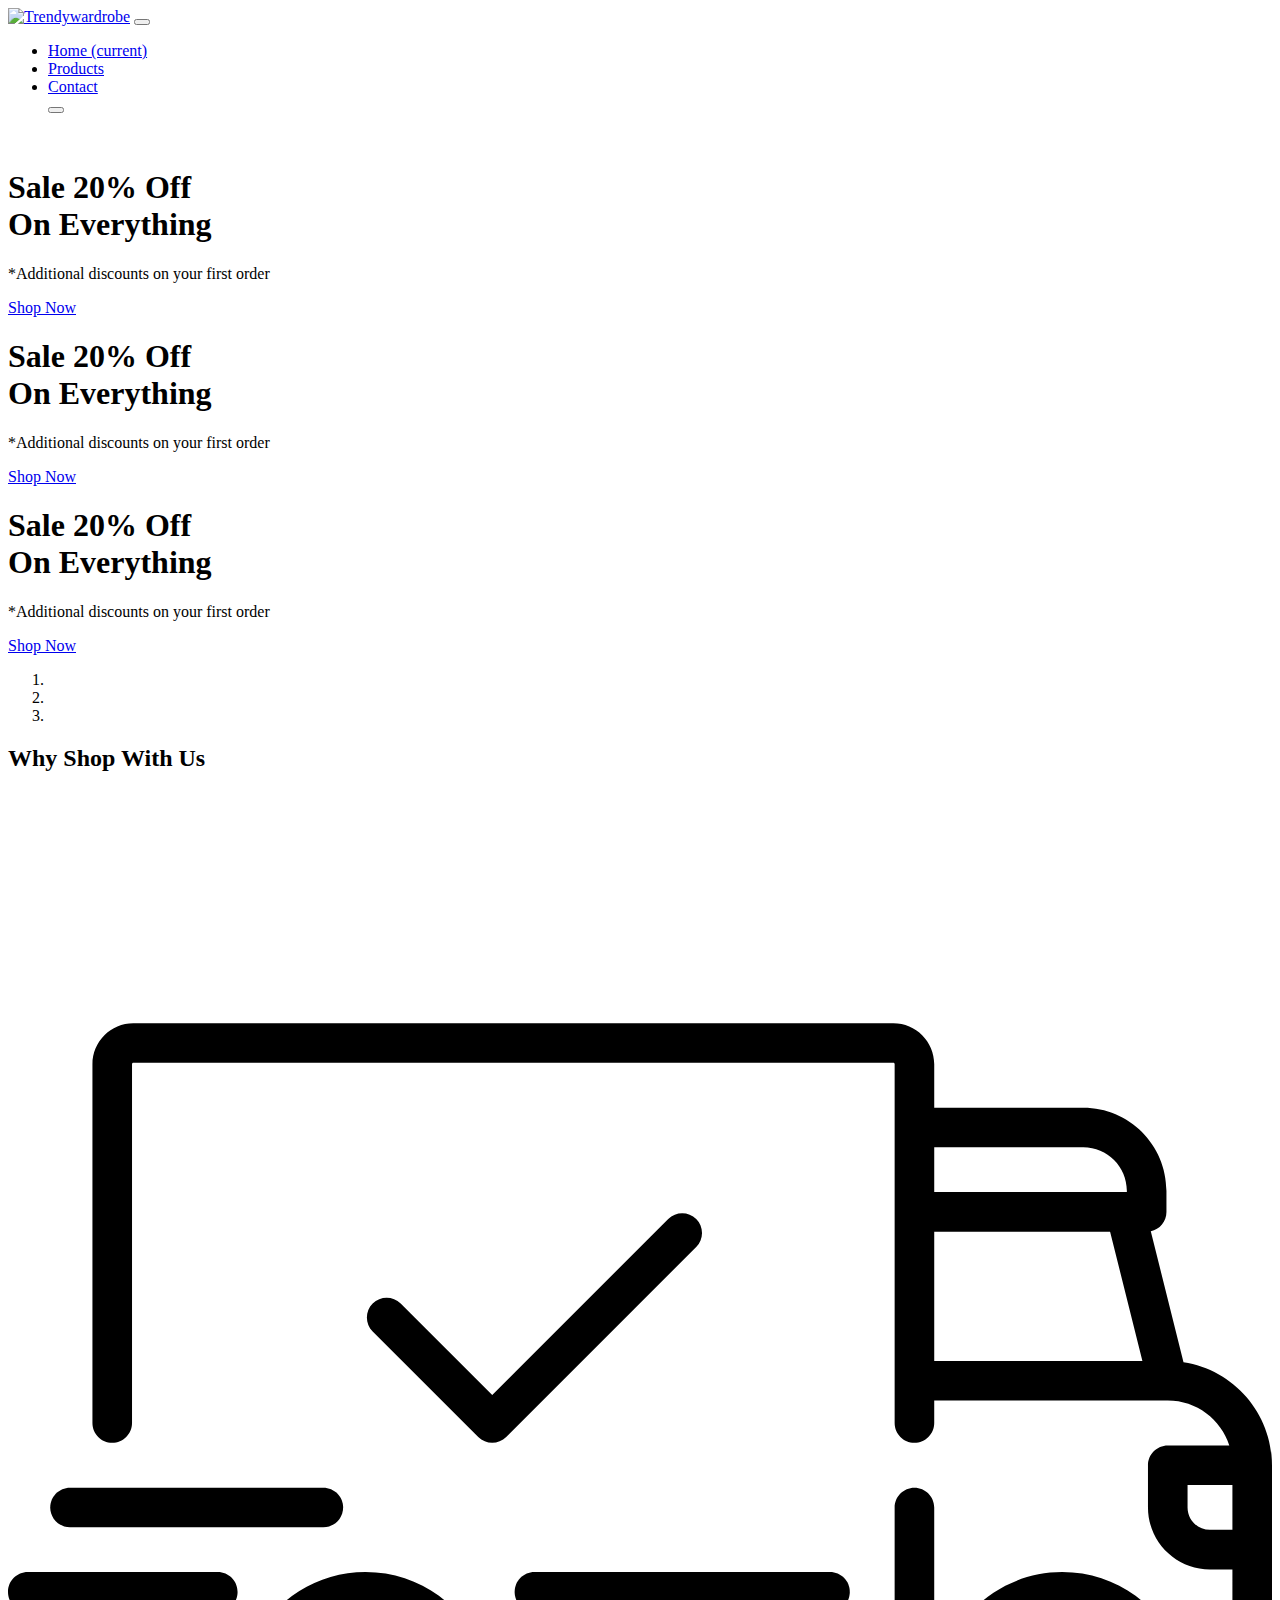
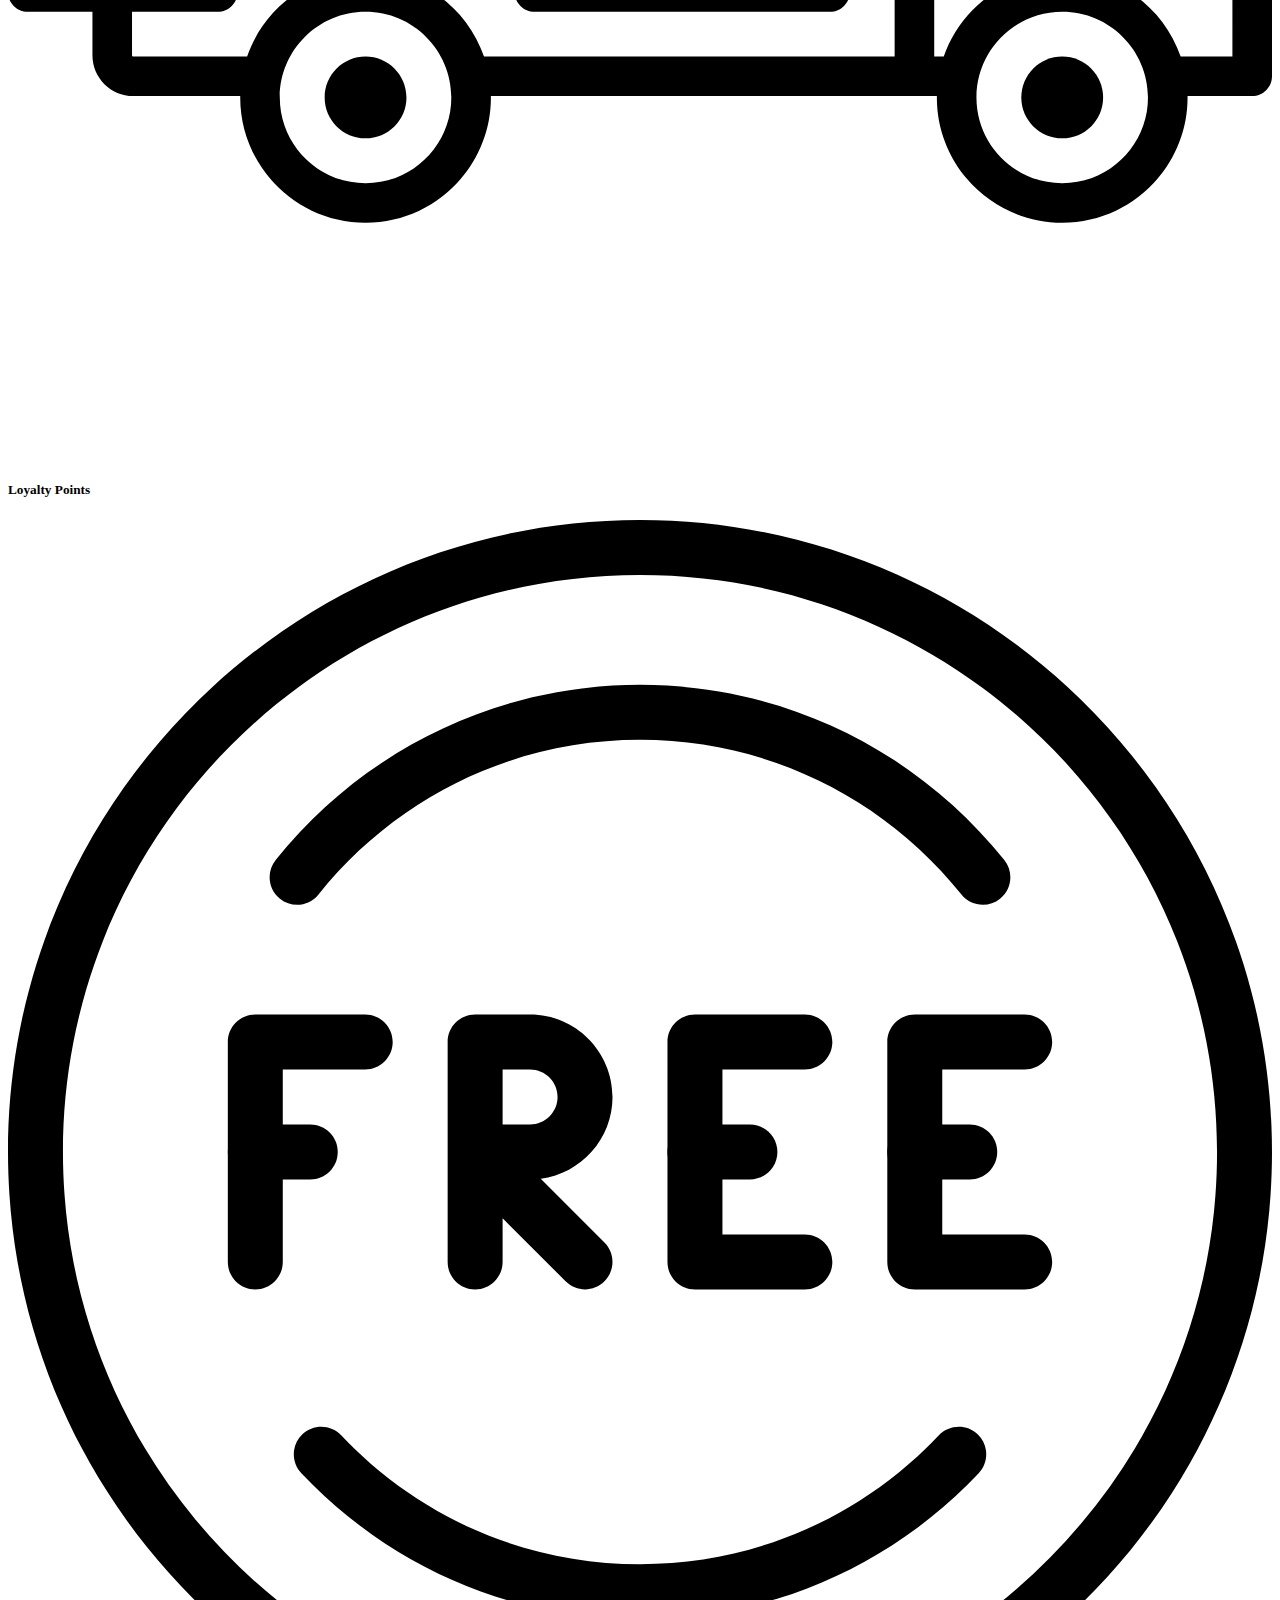
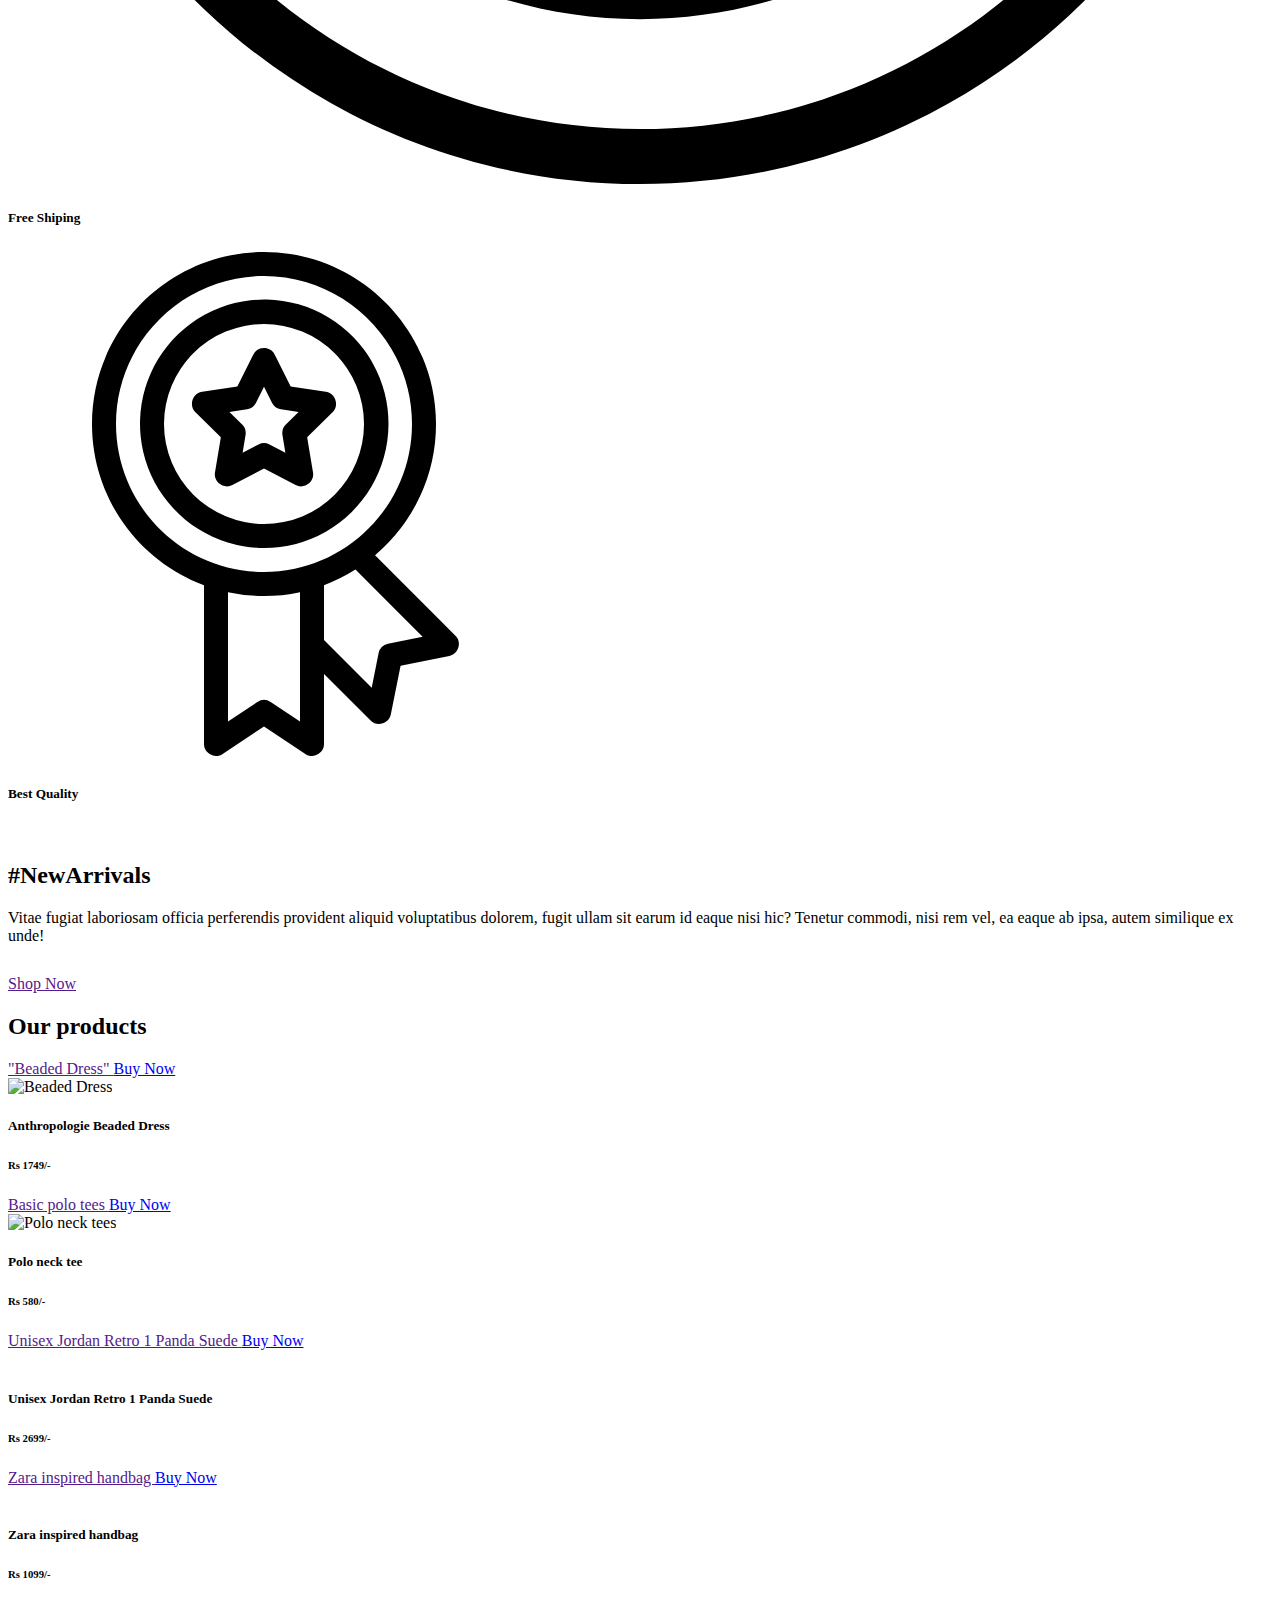
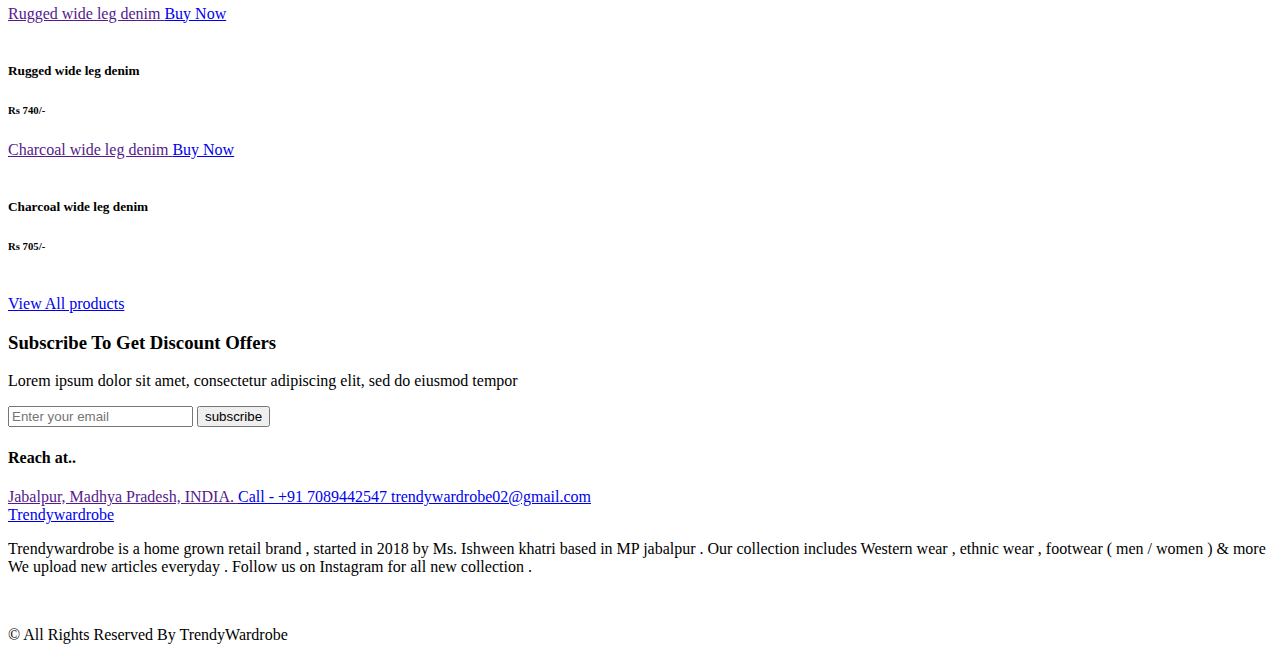
==== index.html @ abe656d4 "Update" ====
<!DOCTYPE html>
<html>
   <head>
      <!-- Basic -->
      <meta charset="utf-8" />
      <meta http-equiv="X-UA-Compatible" content="IE=edge" />
      <!-- Mobile Metas -->
      <meta name="viewport" content="width=device-width, initial-scale=1, shrink-to-fit=no" />
      <!-- Site Metas -->
      <meta name="keywords" content="" />
      <meta name="description" content="" />
      <meta name="author" content="" />
      <link rel="shortcut icon" href="images/logo.jpeg" type="">
      <title>TrendyWardrobe | Home</title>
      <!-- bootstrap core css -->
      <link rel="stylesheet" type="text/css" href="css/bootstrap.css" />
      <!-- font awesome style -->
      <link href="css/font-awesome.min.css" rel="stylesheet" />
      <!-- Custom styles for this template -->
      <link href="css/style.css" rel="stylesheet" />
      <!-- responsive style -->
      <link href="css/responsive.css" rel="stylesheet" />
   </head>
   <body>
      <div class="hero_area">
         <!-- header section strats -->
         <header class="header_section">
            <div class="container">
               <nav class="navbar navbar-expand-lg custom_nav-container ">
                  <a class="navbar-brand" href="index.html"><img style="height:70px;" src="images/logo1.jpeg" alt="Trendywardrobe" /></a>
                  <button class="navbar-toggler" type="button" data-toggle="collapse" data-target="#navbarSupportedContent" aria-controls="navbarSupportedContent" aria-expanded="false" aria-label="Toggle navigation">
                  <span class=""> </span>
                  </button>
                  <div class="collapse navbar-collapse" id="navbarSupportedContent">
                     <ul class="navbar-nav">
                        <li class="nav-item active">
                           <a class="nav-link" href="index.html">Home <span class="sr-only">(current)</span></a>
                        </li>
                     
                        <li class="nav-item">
                           <a class="nav-link" href="product.html">Products</a>
                        </li>
                      
                        <li class="nav-item">
                           <a class="nav-link" href="contact.html">Contact</a>
                        </li>

                        <form class="form-inline">
                           <button class="btn  my-2 my-sm-0 nav_search-btn" type="submit">
                           <i class="fa fa-search" aria-hidden="true"></i>
                           </button>
                        </form>
                     </ul>
                  </div>
               </nav>
            </div>
         </header>
         <!-- end header section -->
         <!-- slider section -->
         <section class="slider_section ">
            <div class="slider_bg_box">
               <img src="images/slider-bg.jpg" alt="">
            </div>
            <div id="customCarousel1" class="carousel slide" data-ride="carousel">
               <div class="carousel-inner">
                  <div class="carousel-item active">
                     <div class="container ">
                        <div class="row">
                           <div class="col-md-7 col-lg-6 ">
                              <div class="detail-box">
                                 <h1>
                                    <span>
                                    Sale 20% Off
                                    </span>
                                    <br>
                                    On Everything
                                 </h1>
                                 <p> *Additional discounts on your first order </p>
                                    

                                 <div class="btn-box">
                                    <a href="product.html" class="btn1">
                                    Shop Now
                                    </a>
                                 </div>
                              </div>
                           </div>
                        </div>
                     </div>
                  </div>
                  <div class="carousel-item ">
                     <div class="container ">
                        <div class="row">
                           <div class="col-md-7 col-lg-6 ">
                              <div class="detail-box">
                                 <h1>
                                    <span>
                                    Sale 20% Off
                                    </span>
                                    <br>
                                    On Everything
                                 </h1>
                                 <p> *Additional discounts on your first order </p>
                                    
                                 <div class="btn-box">
                                    <a href="product.html" class="btn1">
                                    Shop Now
                                    </a>
                                 </div>
                              </div>
                           </div>
                        </div>
                     </div>
                  </div>
                  <div class="carousel-item">
                     <div class="container ">
                        <div class="row">
                           <div class="col-md-7 col-lg-6 ">
                              <div class="detail-box">
                                 <h1>
                                    <span>
                                    Sale 20% Off
                                    </span>
                                    <br>
                                    On Everything
                                 </h1>
                                 <p> *Additional discounts on your first order </p>
                                    
                                 <div class="btn-box">
                                    <a href="product.html" class="btn1">
                                    Shop Now
                                    </a>
                                 </div>
                              </div>
                           </div>
                        </div>
                     </div>
                  </div>
               </div>
               <div class="container">
                  <ol class="carousel-indicators">
                     <li data-target="#customCarousel1" data-slide-to="0" class="active"></li>
                     <li data-target="#customCarousel1" data-slide-to="1"></li>
                     <li data-target="#customCarousel1" data-slide-to="2"></li>
                  </ol>
               </div>
            </div>
         </section>
         <!-- end slider section -->
      </div>
      <!-- why section -->
      <section class="why_section layout_padding">
         <div class="container">
            <div class="heading_container heading_center">
               <h2>
                  Why Shop With Us
               </h2>
            </div>
            <div class="row">
               <div class="col-md-4">
                  <div class="box ">
                     <div class="img-box">
                        <svg version="1.1" id="Layer_1" xmlns="http://www.w3.org/2000/svg" xmlns:xlink="http://www.w3.org/1999/xlink" x="0px" y="0px" viewBox="0 0 512 512" style="enable-background:new 0 0 512 512;" xml:space="preserve">
                           <g>
                              <g>
                                 <path d="M476.158,231.363l-13.259-53.035c3.625-0.77,6.345-3.986,6.345-7.839v-8.551c0-18.566-15.105-33.67-33.67-33.67h-60.392
                                    V110.63c0-9.136-7.432-16.568-16.568-16.568H50.772c-9.136,0-16.568,7.432-16.568,16.568V256c0,4.427,3.589,8.017,8.017,8.017
                                    c4.427,0,8.017-3.589,8.017-8.017V110.63c0-0.295,0.239-0.534,0.534-0.534h307.841c0.295,0,0.534,0.239,0.534,0.534v145.372
                                    c0,4.427,3.589,8.017,8.017,8.017c4.427,0,8.017-3.589,8.017-8.017v-9.088h94.569c0.008,0,0.014,0.002,0.021,0.002
                                    c0.008,0,0.015-0.001,0.022-0.001c11.637,0.008,21.518,7.646,24.912,18.171h-24.928c-4.427,0-8.017,3.589-8.017,8.017v17.102
                                    c0,13.851,11.268,25.119,25.119,25.119h9.086v35.273h-20.962c-6.886-19.883-25.787-34.205-47.982-34.205
                                    s-41.097,14.322-47.982,34.205h-3.86v-60.393c0-4.427-3.589-8.017-8.017-8.017c-4.427,0-8.017,3.589-8.017,8.017v60.391H192.817
                                    c-6.886-19.883-25.787-34.205-47.982-34.205s-41.097,14.322-47.982,34.205H50.772c-0.295,0-0.534-0.239-0.534-0.534v-17.637
                                    h34.739c4.427,0,8.017-3.589,8.017-8.017s-3.589-8.017-8.017-8.017H8.017c-4.427,0-8.017,3.589-8.017,8.017
                                    s3.589,8.017,8.017,8.017h26.188v17.637c0,9.136,7.432,16.568,16.568,16.568h43.304c-0.002,0.178-0.014,0.355-0.014,0.534
                                    c0,27.996,22.777,50.772,50.772,50.772s50.772-22.776,50.772-50.772c0-0.18-0.012-0.356-0.014-0.534h180.67
                                    c-0.002,0.178-0.014,0.355-0.014,0.534c0,27.996,22.777,50.772,50.772,50.772c27.995,0,50.772-22.776,50.772-50.772
                                    c0-0.18-0.012-0.356-0.014-0.534h26.203c4.427,0,8.017-3.589,8.017-8.017v-85.511C512,251.989,496.423,234.448,476.158,231.363z
                                    M375.182,144.301h60.392c9.725,0,17.637,7.912,17.637,17.637v0.534h-78.029V144.301z M375.182,230.881v-52.376h71.235
                                    l13.094,52.376H375.182z M144.835,401.904c-19.155,0-34.739-15.583-34.739-34.739s15.584-34.739,34.739-34.739
                                    c19.155,0,34.739,15.583,34.739,34.739S163.99,401.904,144.835,401.904z M427.023,401.904c-19.155,0-34.739-15.583-34.739-34.739
                                    s15.584-34.739,34.739-34.739c19.155,0,34.739,15.583,34.739,34.739S446.178,401.904,427.023,401.904z M495.967,299.29h-9.086
                                    c-5.01,0-9.086-4.076-9.086-9.086v-9.086h18.171V299.29z" />
                              </g>
                           </g>
                           <g>
                              <g>
                                 <path d="M144.835,350.597c-9.136,0-16.568,7.432-16.568,16.568c0,9.136,7.432,16.568,16.568,16.568
                                    c9.136,0,16.568-7.432,16.568-16.568C161.403,358.029,153.971,350.597,144.835,350.597z" />
                              </g>
                           </g>
                           <g>
                              <g>
                                 <path d="M427.023,350.597c-9.136,0-16.568,7.432-16.568,16.568c0,9.136,7.432,16.568,16.568,16.568
                                    c9.136,0,16.568-7.432,16.568-16.568C443.591,358.029,436.159,350.597,427.023,350.597z" />
                              </g>
                           </g>
                           <g>
                              <g>
                                 <path d="M332.96,316.393H213.244c-4.427,0-8.017,3.589-8.017,8.017s3.589,8.017,8.017,8.017H332.96
                                    c4.427,0,8.017-3.589,8.017-8.017S337.388,316.393,332.96,316.393z" />
                              </g>
                           </g>
                           <g>
                              <g>
                                 <path d="M127.733,282.188H25.119c-4.427,0-8.017,3.589-8.017,8.017s3.589,8.017,8.017,8.017h102.614
                                    c4.427,0,8.017-3.589,8.017-8.017S132.16,282.188,127.733,282.188z" />
                              </g>
                           </g>
                           <g>
                              <g>
                                 <path d="M278.771,173.37c-3.13-3.13-8.207-3.13-11.337,0.001l-71.292,71.291l-37.087-37.087c-3.131-3.131-8.207-3.131-11.337,0
                                    c-3.131,3.131-3.131,8.206,0,11.337l42.756,42.756c1.565,1.566,3.617,2.348,5.668,2.348s4.104-0.782,5.668-2.348l76.96-76.96
                                    C281.901,181.576,281.901,176.501,278.771,173.37z" />
                              </g>
                           </g>
                           <g>
                           </g>
                           <g>
                           </g>
                           <g>
                           </g>
                           <g>
                           </g>
                           <g>
                           </g>
                           <g>
                           </g>
                           <g>
                           </g>
                           <g>
                           </g>
                           <g>
                           </g>
                           <g>
                           </g>
                           <g>
                           </g>
                           <g>
                           </g>
                           <g>
                           </g>
                           <g>
                           </g>
                           <g>
                           </g>
                        </svg>
                     </div>
                     <div class="detail-box">
                        <h5>
                           Loyalty Points
                        </h5>
                     
                     </div>
                  </div>
               </div>
               <div class="col-md-4">
                  <div class="box ">
                     <div class="img-box">
                        <svg version="1.1" id="Capa_1" xmlns="http://www.w3.org/2000/svg" xmlns:xlink="http://www.w3.org/1999/xlink" x="0px" y="0px" viewBox="0 0 490.667 490.667" style="enable-background:new 0 0 490.667 490.667;" xml:space="preserve">
                           <g>
                              <g>
                                 <path d="M138.667,192H96c-5.888,0-10.667,4.779-10.667,10.667V288c0,5.888,4.779,10.667,10.667,10.667s10.667-4.779,10.667-10.667
                                    v-74.667h32c5.888,0,10.667-4.779,10.667-10.667S144.555,192,138.667,192z" />
                              </g>
                           </g>
                           <g>
                              <g>
                                 <path d="M117.333,234.667H96c-5.888,0-10.667,4.779-10.667,10.667S90.112,256,96,256h21.333c5.888,0,10.667-4.779,10.667-10.667
                                    S123.221,234.667,117.333,234.667z" />
                              </g>
                           </g>
                           <g>
                              <g>
                                 <path d="M245.333,0C110.059,0,0,110.059,0,245.333s110.059,245.333,245.333,245.333s245.333-110.059,245.333-245.333
                                    S380.608,0,245.333,0z M245.333,469.333c-123.52,0-224-100.48-224-224s100.48-224,224-224s224,100.48,224,224
                                    S368.853,469.333,245.333,469.333z" />
                              </g>
                           </g>
                           <g>
                              <g>
                                 <path d="M386.752,131.989C352.085,88.789,300.544,64,245.333,64s-106.752,24.789-141.419,67.989
                                    c-3.691,4.587-2.965,11.307,1.643,14.997c4.587,3.691,11.307,2.965,14.976-1.643c30.613-38.144,76.096-60.011,124.8-60.011
                                    s94.187,21.867,124.779,60.011c2.112,2.624,5.205,3.989,8.32,3.989c2.368,0,4.715-0.768,6.677-2.347
                                    C389.717,143.296,390.443,136.576,386.752,131.989z" />
                              </g>
                           </g>
                           <g>
                              <g>
                                 <path d="M376.405,354.923c-4.224-4.032-11.008-3.861-15.061,0.405c-30.613,32.235-71.808,50.005-116.011,50.005
                                    s-85.397-17.771-115.989-50.005c-4.032-4.309-10.816-4.437-15.061-0.405c-4.309,4.053-4.459,10.816-0.405,15.083
                                    c34.667,36.544,81.344,56.661,131.456,56.661s96.789-20.117,131.477-56.661C380.864,365.739,380.693,358.976,376.405,354.923z" />
                              </g>
                           </g>
                           <g>
                              <g>
                                 <path d="M206.805,255.723c15.701-2.027,27.861-15.488,27.861-31.723c0-17.643-14.357-32-32-32h-21.333
                                    c-5.888,0-10.667,4.779-10.667,10.667v42.581c0,0.043,0,0.107,0,0.149V288c0,5.888,4.779,10.667,10.667,10.667
                                    S192,293.888,192,288v-16.917l24.448,24.469c2.091,2.069,4.821,3.115,7.552,3.115c2.731,0,5.461-1.045,7.531-3.136
                                    c4.16-4.16,4.16-10.923,0-15.083L206.805,255.723z M192,234.667v-21.333h10.667c5.867,0,10.667,4.779,10.667,10.667
                                    s-4.8,10.667-10.667,10.667H192z" />
                              </g>
                           </g>
                           <g>
                              <g>
                                 <path d="M309.333,277.333h-32v-64h32c5.888,0,10.667-4.779,10.667-10.667S315.221,192,309.333,192h-42.667
                                    c-5.888,0-10.667,4.779-10.667,10.667V288c0,5.888,4.779,10.667,10.667,10.667h42.667c5.888,0,10.667-4.779,10.667-10.667
                                    S315.221,277.333,309.333,277.333z" />
                              </g>
                           </g>
                           <g>
                              <g>
                                 <path d="M288,234.667h-21.333c-5.888,0-10.667,4.779-10.667,10.667S260.779,256,266.667,256H288
                                    c5.888,0,10.667-4.779,10.667-10.667S293.888,234.667,288,234.667z" />
                              </g>
                           </g>
                           <g>
                              <g>
                                 <path d="M394.667,277.333h-32v-64h32c5.888,0,10.667-4.779,10.667-10.667S400.555,192,394.667,192H352
                                    c-5.888,0-10.667,4.779-10.667,10.667V288c0,5.888,4.779,10.667,10.667,10.667h42.667c5.888,0,10.667-4.779,10.667-10.667
                                    S400.555,277.333,394.667,277.333z" />
                              </g>
                           </g>
                           <g>
                              <g>
                                 <path d="M373.333,234.667H352c-5.888,0-10.667,4.779-10.667,10.667S346.112,256,352,256h21.333
                                    c5.888,0,10.667-4.779,10.667-10.667S379.221,234.667,373.333,234.667z" />
                              </g>
                           </g>
                           <g>
                           </g>
                           <g>
                           </g>
                           <g>
                           </g>
                           <g>
                           </g>
                           <g>
                           </g>
                           <g>
                           </g>
                           <g>
                           </g>
                           <g>
                           </g>
                           <g>
                           </g>
                           <g>
                           </g>
                           <g>
                           </g>
                           <g>
                           </g>
                           <g>
                           </g>
                           <g>
                           </g>
                           <g>
                           </g>
                        </svg>
                     </div>
                     <div class="detail-box">
                        <h5>
                           Free Shiping
                        </h5>
                       
                     </div>
                  </div>
               </div>
               <div class="col-md-4">
                  <div class="box ">
                     <div class="img-box">
                        <svg id="_30_Premium" height="512" viewBox="0 0 512 512" width="512" xmlns="http://www.w3.org/2000/svg" data-name="30_Premium">
                           <g id="filled">
                              <path d="m252.92 300h3.08a124.245 124.245 0 1 0 -4.49-.09c.075.009.15.023.226.03.394.039.789.06 1.184.06zm-96.92-124a100 100 0 1 1 100 100 100.113 100.113 0 0 1 -100-100z" />
                              <path d="m447.445 387.635-80.4-80.4a171.682 171.682 0 0 0 60.955-131.235c0-94.841-77.159-172-172-172s-172 77.159-172 172c0 73.747 46.657 136.794 112 161.2v158.8c-.3 9.289 11.094 15.384 18.656 9.984l41.344-27.562 41.344 27.562c7.574 5.4 18.949-.7 18.656-9.984v-70.109l46.6 46.594c6.395 6.789 18.712 3.025 20.253-6.132l9.74-48.724 48.725-9.742c9.163-1.531 12.904-13.893 6.127-20.252zm-339.445-211.635c0-81.607 66.393-148 148-148s148 66.393 148 148-66.393 148-148 148-148-66.393-148-148zm154.656 278.016a12 12 0 0 0 -13.312 0l-29.344 19.562v-129.378a172.338 172.338 0 0 0 72 0v129.38zm117.381-58.353a12 12 0 0 0 -9.415 9.415l-6.913 34.58-47.709-47.709v-54.749a171.469 171.469 0 0 0 31.467-15.6l67.151 67.152z" />
                              <path d="m287.62 236.985c8.349 4.694 19.251-3.212 17.367-12.618l-5.841-35.145 25.384-25c7.049-6.5 2.89-19.3-6.634-20.415l-35.23-5.306-15.933-31.867c-4.009-8.713-17.457-8.711-21.466 0l-15.933 31.866-35.23 5.306c-9.526 1.119-13.681 13.911-6.634 20.415l25.384 25-5.841 35.145c-1.879 9.406 9 17.31 17.367 12.618l31.62-16.414zm-53-32.359 2.928-17.615a12 12 0 0 0 -3.417-10.516l-12.721-12.531 17.658-2.66a12 12 0 0 0 8.947-6.5l7.985-15.971 7.985 15.972a12 12 0 0 0 8.947 6.5l17.658 2.66-12.723 12.535a12 12 0 0 0 -3.417 10.516l2.928 17.615-15.849-8.231a12 12 0 0 0 -11.058 0z" />
                           </g>
                        </svg>
                     </div>
                     <div class="detail-box">
                        <h5>
                           Best Quality
                        </h5>
                  
                     </div>
                  </div>
               </div>
            </div>
         </div>
      </section>
      <!-- end why section -->
      
      <!-- arrival section -->
      <section class="arrival_section">
         <div class="container">
            <div class="box">
               <div class="arrival_bg_box">
                  <img src="images/arrival-bg.png" alt="">
               </div>
               <div class="row">
                  <div class="col-md-6 ml-auto">
                     <div class="heading_container remove_line_bt">
                        <h2>
                           #NewArrivals
                        </h2>
                     </div>
                     <p style="margin-top: 20px;margin-bottom: 30px;">
                        Vitae fugiat laboriosam officia perferendis provident aliquid voluptatibus dolorem, fugit ullam sit earum id eaque nisi hic? Tenetur commodi, nisi rem vel, ea eaque ab ipsa, autem similique ex unde!
                     </p>
                     <a href="">
                     Shop Now
                     </a>
                  </div>
               </div>
            </div>
         </div>
      </section>
      <!-- end arrival section -->
      
      <!-- product section -->
      <section class="product_section layout_padding">
         <div class="container">
            <div class="heading_container heading_center">
               <h2>
                  Our <span>products</span>
               </h2>
            </div>
            <div class="row">
               <div class="col-sm-6 col-md-4 col-lg-3">
                  <div class="box">
                     <div class="option_container">
                        <div class="options">
                           <a href="" class="option1">
                            "Beaded Dress"
                           </a>
                           <a href="https://wa.me/+917089442547/?text=Hello I want to know more about product 'Beaded Dress'" class="option2">
                           Buy Now
                           </a>
                        </div>
                     </div>
                     <div class="img-box">
                        <img src="images/WhatsApp Image 2022-02-18 at 3.40.52 PM.jpeg"  alt="Beaded Dress">
                     </div>
                     <div class="detail-box">
                        <h5>
                            Anthropologie Beaded Dress
                        </h5>
                        <h6>
                           Rs 1749/-
                        </h6>
                     </div>
                  </div>
               </div>
               <div class="col-sm-6 col-md-4 col-lg-3">
                  <div class="box">
                     <div class="option_container">
                        <div class="options">
                           <a href="" class="option1">
                            Basic polo tees
                           </a>
                           <a href="https://wa.me/+917089442547/?text=Hello I want to know more about product 'Basic polo tees'" class="option2">
                           Buy Now
                           </a>
                        </div>
                     </div>
                     <div class="img-box">
                        <img src="images/WhatsApp Image 2022-02-18 at 7.35.27 PM.jpeg" alt="Polo neck tees">
                     </div>
                     <div class="detail-box">
                        <h5>
                           Polo neck tee
                        </h5>
                        <h6>
                           Rs 580/-
                        </h6>
                     </div>
                  </div>
               </div>
               <div class="col-sm-6 col-md-4 col-lg-3">
                  <div class="box">
                     <div class="option_container">
                        <div class="options">
                           <a href="" class="option1">
                           Unisex Jordan Retro 1 Panda Suede
                           </a>
                           <a  href="https://wa.me/+917089442547/?text=Hello I want to know more about product 'Unisex Jordan Retro 1 Panda Suede'" class="option2">
                           Buy Now
                           </a>
                        </div>
                     </div>
                     <div class="img-box">
                        <img src="images/jordans.jpeg" alt="">
                     </div>
                     <div class="detail-box">
                        <h5>
                           Unisex Jordan Retro 1 Panda Suede
                        </h5>
                        <h6>
                           Rs 2699/-
                        </h6>
                     </div>
                  </div>
               </div>
               <div class="col-sm-6 col-md-4 col-lg-3">
                  <div class="box">
                     <div class="option_container">
                        <div class="options">
                           <a href="" class="option1">
                           Zara inspired handbag
                           </a>
                           <a href="https://wa.me/+917089442547/?text=Hello I want to know more about product 'Zara inspired handbag'" class="option2">
                           Buy Now
                           </a>
                        </div>
                     </div>
                     <div class="img-box">
                        <img src="images/zarabag.jpeg" alt="">
                     </div>
                     <div class="detail-box">
                        <h5>
                          Zara inspired handbag
                        </h5>
                        <h6>
                           Rs 1099/-
                        </h6>
                     </div>
                  </div>
               </div>
               <div class="col-sm-6 col-md-4 col-lg-3">
                  <div class="box">
                     <div class="option_container">
                        <div class="options">
                           <a href="" class="option1">
                           Rugged wide leg denim
                           </a>
                           <a href="https://wa.me/+917089442547/?text=Hello I want to know more about product ' Rugged wide leg denim'" class="option2">
                           Buy Now
                           </a>
                        </div>
                     </div>
                     <div class="img-box">
                        <img src="images/widelegblack.jpeg" alt="">
                     </div>
                     <div class="detail-box">
                        <h5>
                            Rugged wide leg denim
                        </h5>
                        <h6>
                           Rs 740/-
                        </h6>
                     </div>
                  </div>
               </div>
               <div class="col-sm-6 col-md-4 col-lg-3">
                  <div class="box">
                     <div class="option_container">
                        <div class="options">
                           <a href="" class="option1">
                           Charcoal wide leg denim
                           </a>
                           <a href="https://wa.me/+917089442547/?text=Hello I want to know more about product 'Charcoal wide leg denim'" class="option2">
                           Buy Now
                           </a>
                        </div>
                     </div>
                     <div class="img-box">
                        <img src="images/widelegcharcoalgrey.jpeg" alt="">
                     </div>
                     <div class="detail-box">
                        <h5>
                          Charcoal wide leg denim
                        </h5>
                        <h6>
                           Rs 705/-
                        </h6>
                     </div>
                  </div>
               </div> <br>
            <div class="btn-box">
               <a href="product.html">
               View All products
               </a>
            </div>
         </div>
      </section>
      <!-- end product section -->

      <!-- subscribe section -->
      <section class="subscribe_section">
         <div class="container-fuild">
            <div class="box">
               <div class="row">
                  <div class="col-md-6 offset-md-3">
                     <div class="subscribe_form ">
                        <div class="heading_container heading_center">
                           <h3>Subscribe To Get Discount Offers</h3>
                        </div>
                        <p>Lorem ipsum dolor sit amet, consectetur adipiscing elit, sed do eiusmod tempor</p>
                        <form action="">
                           <input type="email" placeholder="Enter your email">
                           <button>
                           subscribe
                           </button>
                        </form>
                     </div>
                  </div>
               </div>
            </div>
         </div>
      </section>
      <!-- end subscribe section -->
	  
      <!-- client section -->
      <!--<section class="client_section layout_padding">
         <div class="container">
            <div class="heading_container heading_center">
               <h2>
                  Customer's Testimonial
               </h2>
            </div>
            <div id="carouselExample3Controls" class="carousel slide" data-ride="carousel">
               <div class="carousel-inner">
                  <div class="carousel-item active">
                     <div class="box col-lg-10 mx-auto">
                        <div class="img_container">
                           <div class="img-box">
                              <div class="img_box-inner">
                                 <img src="images/client.jpg" alt="">
                              </div>
                           </div>
                        </div>
                        <div class="detail-box">
                           <h5>
                              Anna Trevor
                           </h5>
                           <h6>
                              Customer
                           </h6>
                           <p>
                              Dignissimos reprehenderit repellendus nobis error quibusdam? Atque animi sint unde quis reprehenderit, et, perspiciatis, debitis totam est deserunt eius officiis ipsum ducimus ad labore modi voluptatibus accusantium sapiente nam! Quaerat.
                           </p>
                        </div>
                     </div>
                  </div>
                  <div class="carousel-item">
                     <div class="box col-lg-10 mx-auto">
                        <div class="img_container">
                           <div class="img-box">
                              <div class="img_box-inner">
                                 <img src="images/client.jpg" alt="">
                              </div>
                           </div>
                        </div>
                        <div class="detail-box">
                           <h5>
                              Anna Trevor
                           </h5>
                           <h6>
                              Customer
                           </h6>
                           <p>
                              Dignissimos reprehenderit repellendus nobis error quibusdam? Atque animi sint unde quis reprehenderit, et, perspiciatis, debitis totam est deserunt eius officiis ipsum ducimus ad labore modi voluptatibus accusantium sapiente nam! Quaerat.
                           </p>
                        </div>
                     </div>
                  </div>
                  <div class="carousel-item">
                     <div class="box col-lg-10 mx-auto">
                        <div class="img_container">
                           <div class="img-box">
                              <div class="img_box-inner">
                                 <img src="images/client.jpg" alt="">
                              </div>
                           </div>
                        </div>
                        <div class="detail-box">
                           <h5>
                              Anna Trevor
                           </h5>
                           <h6>
                              Customer
                           </h6>
                           <p>
                              Dignissimos reprehenderit repellendus nobis error quibusdam? Atque animi sint unde quis reprehenderit, et, perspiciatis, debitis totam est deserunt eius officiis ipsum ducimus ad labore modi voluptatibus accusantium sapiente nam! Quaerat.
                           </p>
                        </div>
                     </div>
                  </div>
               </div>
               <div class="carousel_btn_box">
                  <a class="carousel-control-prev" href="#carouselExample3Controls" role="button" data-slide="prev">
                  <i class="fa fa-long-arrow-left" aria-hidden="true"></i>
                  <span class="sr-only">Previous</span>
                  </a>
                  <a class="carousel-control-next" href="#carouselExample3Controls" role="button" data-slide="next">
                  <i class="fa fa-long-arrow-right" aria-hidden="true"></i>
                  <span class="sr-only">Next</span>
                  </a>
               </div>
            </div>
         </div>
      </section>-->
      <!-- end client section -->
	        <!-- footer section -->
      <footer class="footer_section">
         <div class="container">
            <div class="row">
               <div class="col-md-4 footer-col">
                  <div class="footer_contact">
                     <h4>
                        Reach at..
                     </h4>
                     <div class="contact_link_box">
                        <a href="">
                        <i class="fa fa-map-marker" aria-hidden="true"></i>
                        <span>
                        Jabalpur, Madhya Pradesh, INDIA.
                        </span>
                        </a>
                        <a href="tel:7089442547">
                        <i class="fa fa-phone" aria-hidden="true"></i>
                        <span>
                        Call - +91 7089442547
                        </span>
                        </a>
                        <a href="mail:trendywardrobe02@gmail.com">
                        <i class="fa fa-envelope" aria-hidden="true"></i>
                        <span>
                        trendywardrobe02@gmail.com
                        </span>
                        </a>
                     </div>
                  </div>
               </div>
               <div class="col-md-4 footer-col">
                  <div class="footer_detail">
                     <a href="index.html" class="footer-logo">
					 Trendywardrobe
                     </a>
                     <p>
                        Trendywardrobe is a home grown retail brand , started in 2018 by Ms. Ishween khatri  based in MP jabalpur . Our collection includes Western wear , ethnic wear , footwear ( men / women ) & more
We upload new articles everyday . Follow us on Instagram for all new collection .
                     </p>
                     <div class="footer_social">
					     <a href="https://instagram.com/trendy_wardrobebyishweenn?utm_medium=copy_link">
                        <i class="fa fa-instagram" aria-hidden="true"></i>
                        </a>
                        <a href="https://www.facebook.com/trendywardrobebyishween/">
                        <i class="fa fa-facebook" aria-hidden="true"></i>
                        </a>
						
                        <a href="https://wa.me/+917089442547/">
                        <i class="fa fa-whatsapp" aria-hidden="true"></i>
                        </a>
						 <!--
                        <a href="">
                        <i class="fa fa-linkedin" aria-hidden="true"></i>
                        </a>
                   
                        <a href="">
                        <i class="fa fa-pinterest" aria-hidden="true"></i>
                        </a>-->
                     </div>
                  </div>
               </div>
               <div class="col-md-4 footer-col">
                 
						<img src="images/logo.jpeg" alt=""/>

               </div>
            </div>
            <div class="footer-info">
               <div class="col-lg-7 mx-auto px-0">
                  <p>
                     &copy; <span id="displayYear"></span> All Rights Reserved By TrendyWardrobe
                     
                  </p>
               </div>
            </div>
         </div>
      </footer>
      <!-- footer section -->
      <!-- footer start -->
      <!--<footer>
         <div class="container">
            <div class="row">
               <div class="col-md-4">
                   <div class="full">
                      <div class="logo_footer">
                        <a href="#"><img width="210" src="images/logo.png" alt="#" /></a>
                      </div>
                      <div class="information_f">
                        <p><strong>ADDRESS:</strong> Jabalpur, Madhya Pradesh, INDIA</p>
                        <p><strong>TELEPHONE:</strong> +91 7089442547</p>
                        <p><strong>EMAIL:</strong> trendywardrobe02@gmail.com</p>
                      </div>
                   </div>
               </div>
               <div class="col-md-8">
                  <div class="row">
                  <div class="col-md-7">
                     <div class="row">
                        <div class="col-md-6">
                     <div class="widget_menu">
                        <h3>Menu</h3>
                        <ul>
                           <li><a href="#">Home</a></li><br>

                           <li><a href="#">Testimonial</a></li><br>
                           <li><a href="#">Contact</a></li>
                        </ul>
                     </div>
                  </div>
                  <div class="col-md-6">
                     <div class="widget_menu">
                        <h3>Social Handles</h3>
                        <ul>
                           <li><a href="#">Instagram</a></li><br>
                           <li><a href="#">Facebook</a></li><br>
                           <li><a href="#">Whatsapp</a></li>
                           
                        </ul>
                     </div>
                  </div>
                     </div>
                  </div>     
                  <div class="col-md-5">
                     <div class="widget_menu">
                        <h3>Newsletter</h3>
                        <div class="information_f">
                          <p>Subscribe by our newsletter and get update protidin.</p>
                        </div>
                        <div class="form_sub">
                           <form>
                              <fieldset>
                                 <div class="field">
                                    <input type="email" placeholder="Enter Your Mail" name="email" />
                                    <input type="submit" value="Subscribe" />
                                 </div>
                              </fieldset>
                           </form>
                        </div>
                     </div>
                  </div>
                  </div>
               </div>
            </div>
         </div>
      </footer>-->
      <!-- footer end -->
      <!--<div class="cpy_">
         <p>© 2021 All Rights Reserved by TrendyWardrobe</p>
      </div>-->
      <!-- jQery -->
      <script src="js/jquery-3.4.1.min.js"></script>
      <!-- popper js -->
      <script src="js/popper.min.js"></script>
      <!-- bootstrap js -->
      <script src="js/bootstrap.js"></script>
      <!-- custom js -->
      <script src="js/custom.js"></script>
   </body>
</html>
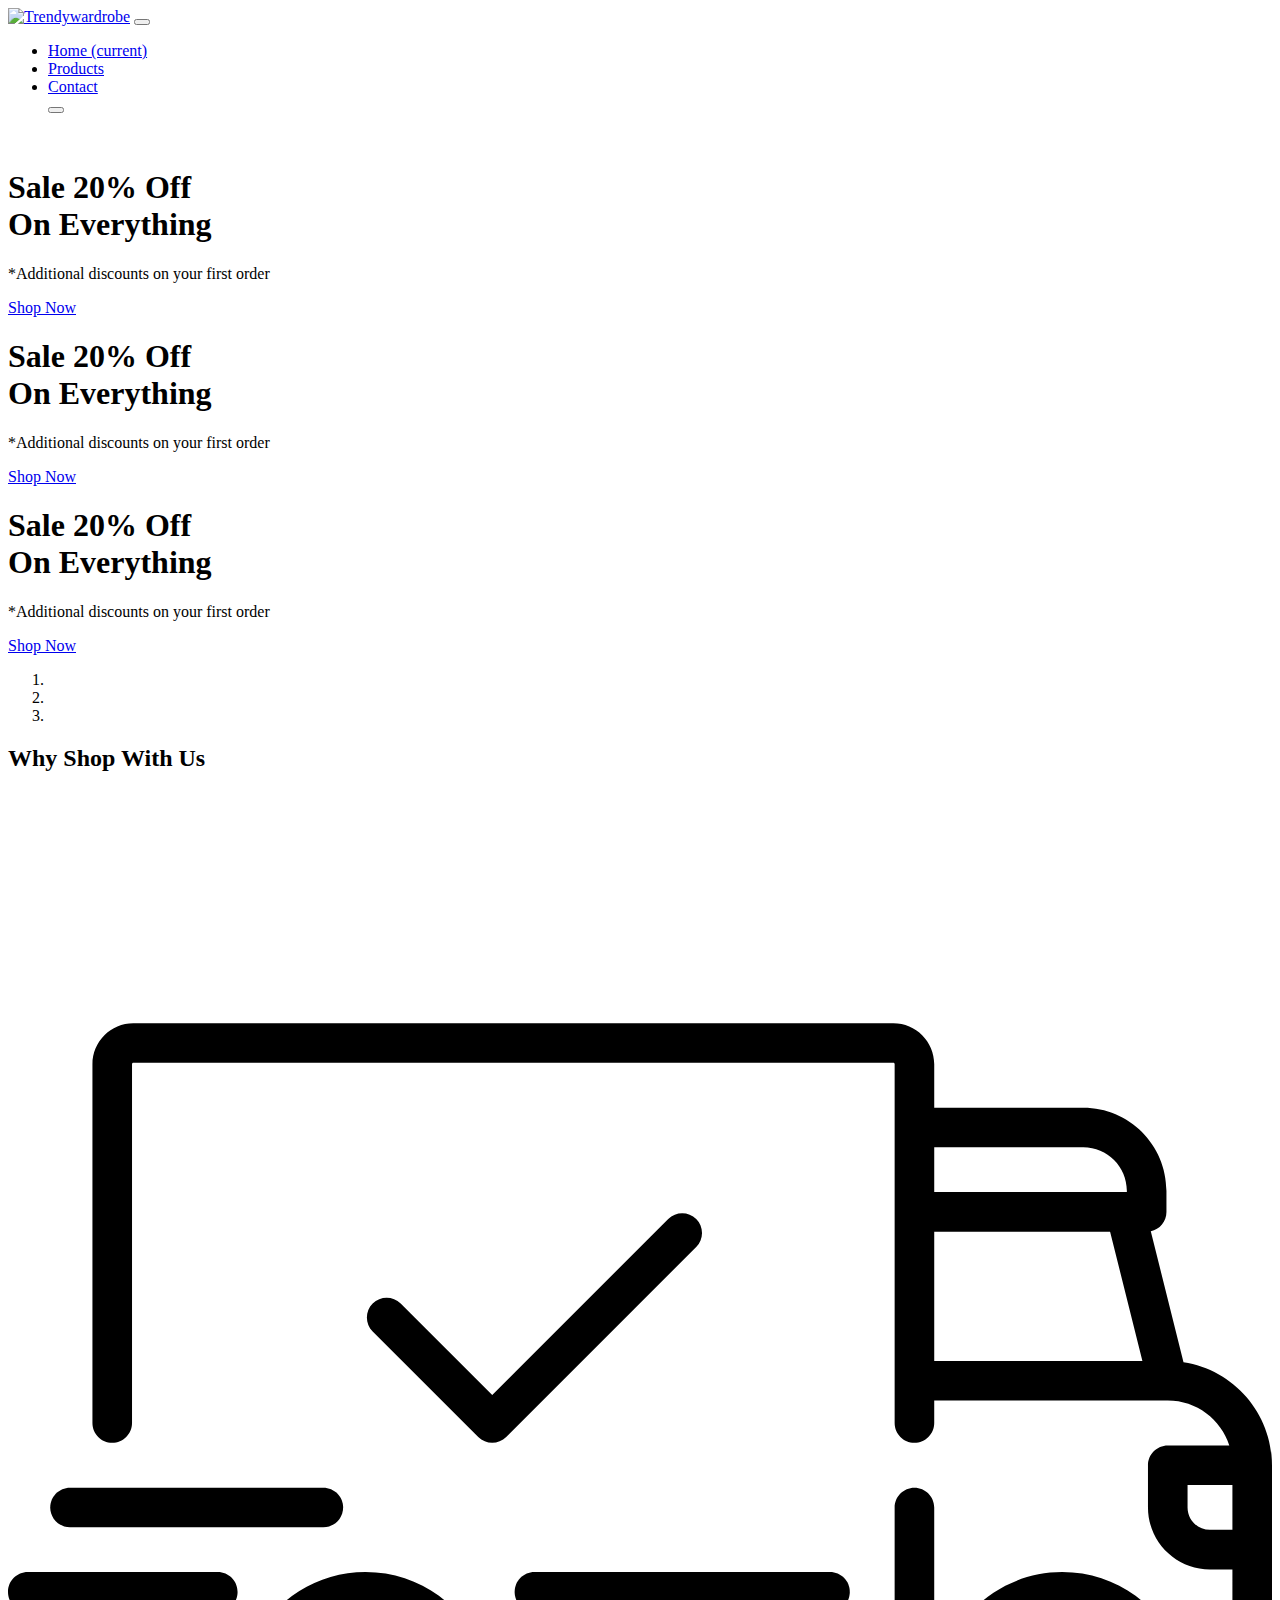
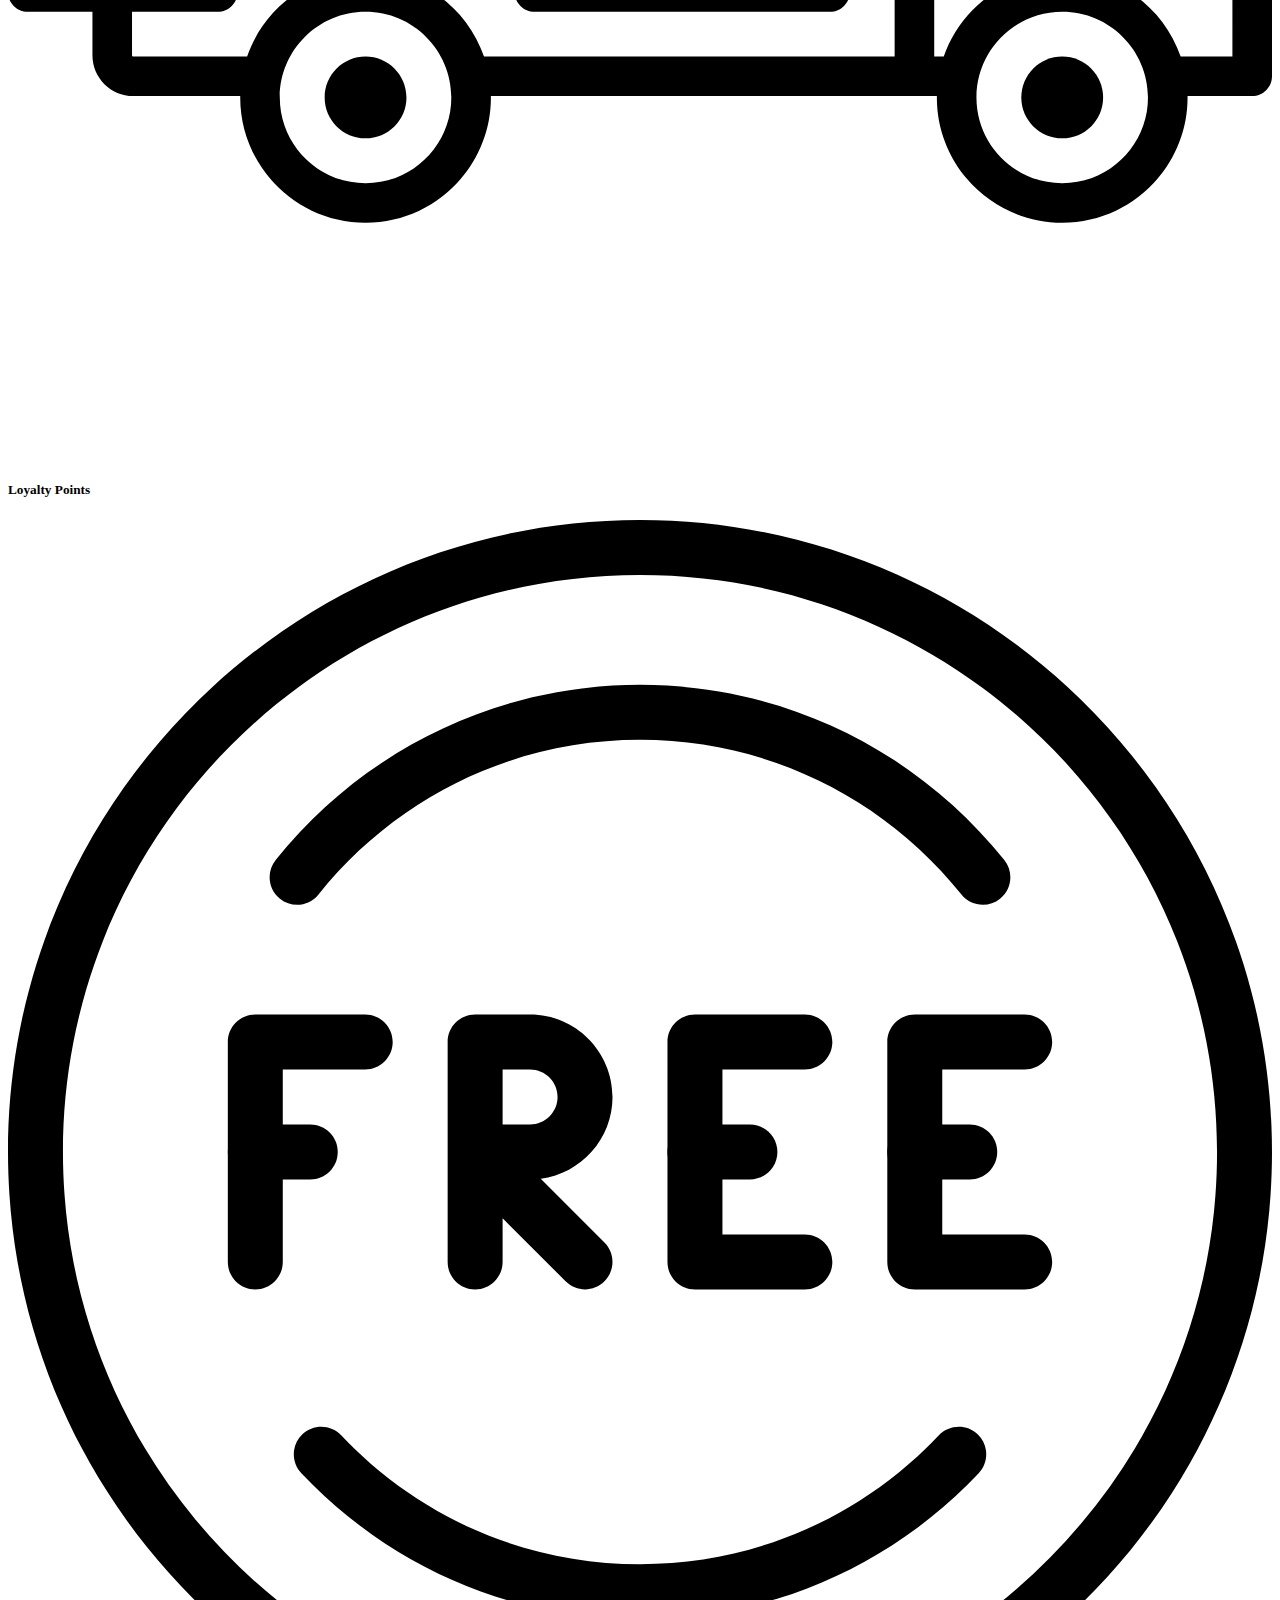
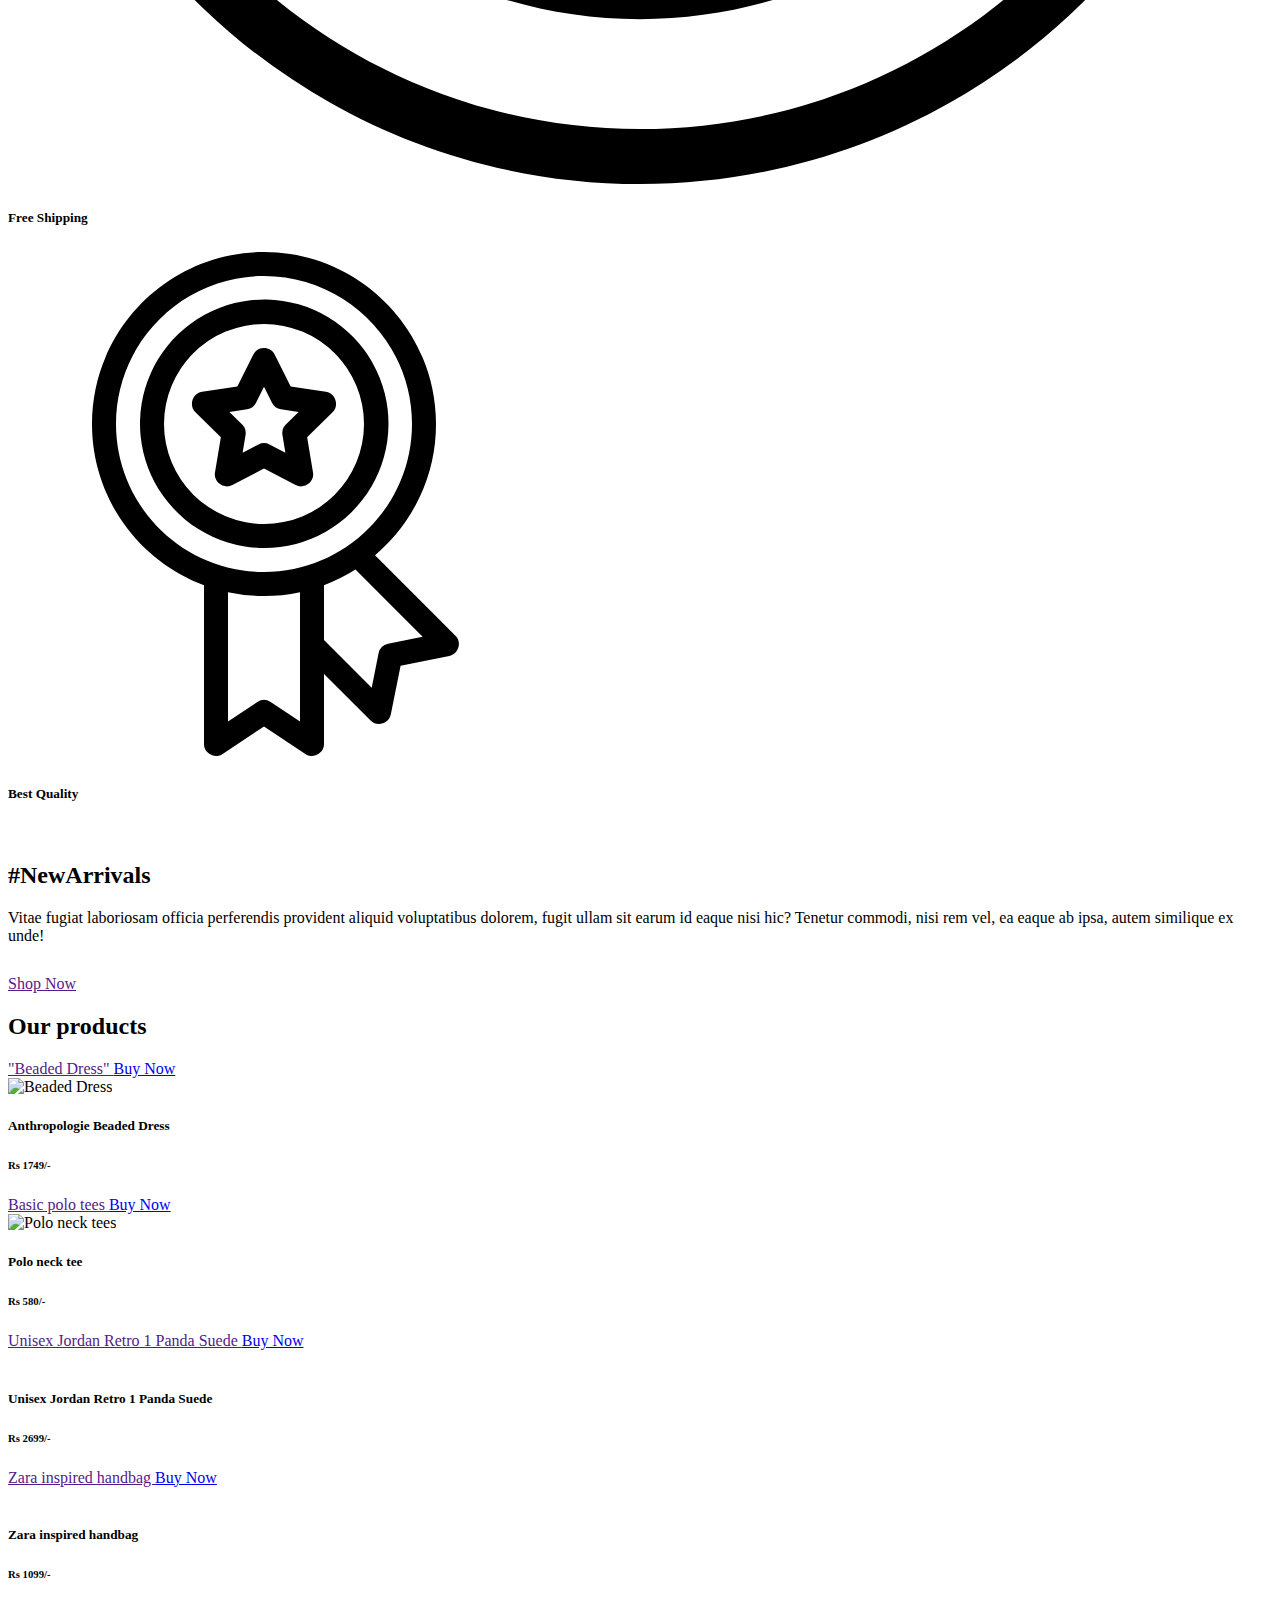
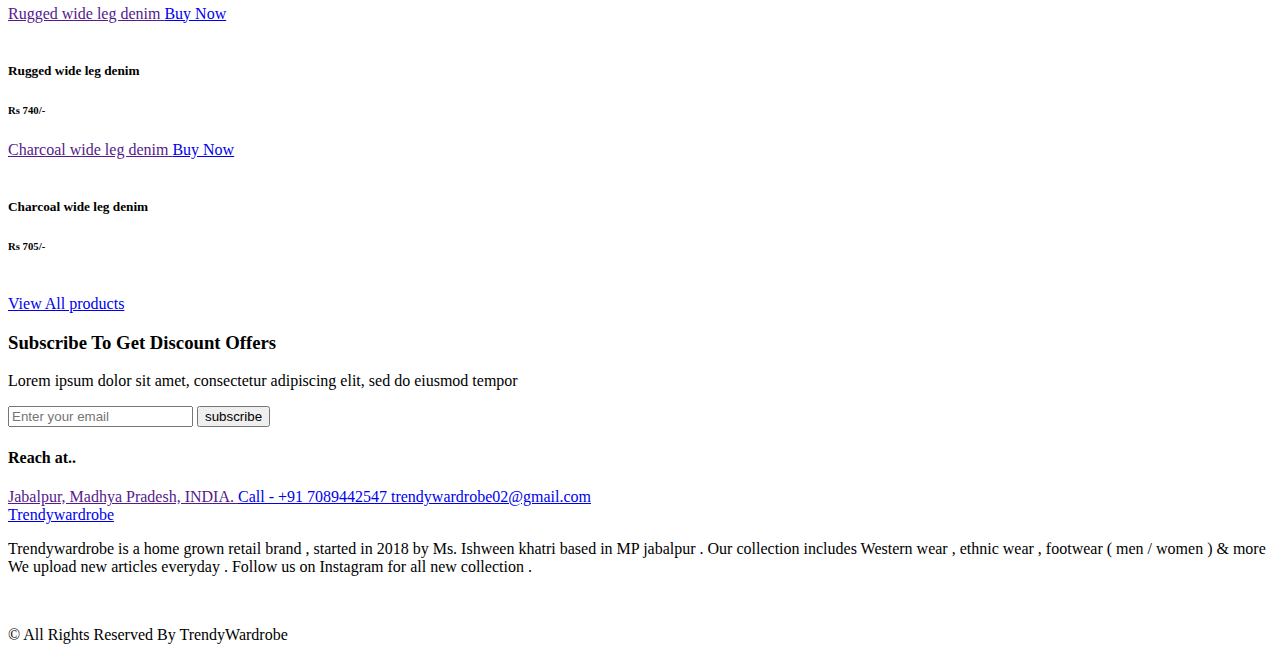
==== commit 521e8e3d: "Update" ====
--- a/index.html
+++ b/index.html
@@ -361,7 +361,7 @@
                      </div>
                      <div class="detail-box">
                         <h5>
-                           Free Shiping
+                           Free Shipping
                         </h5>
                        
                      </div>
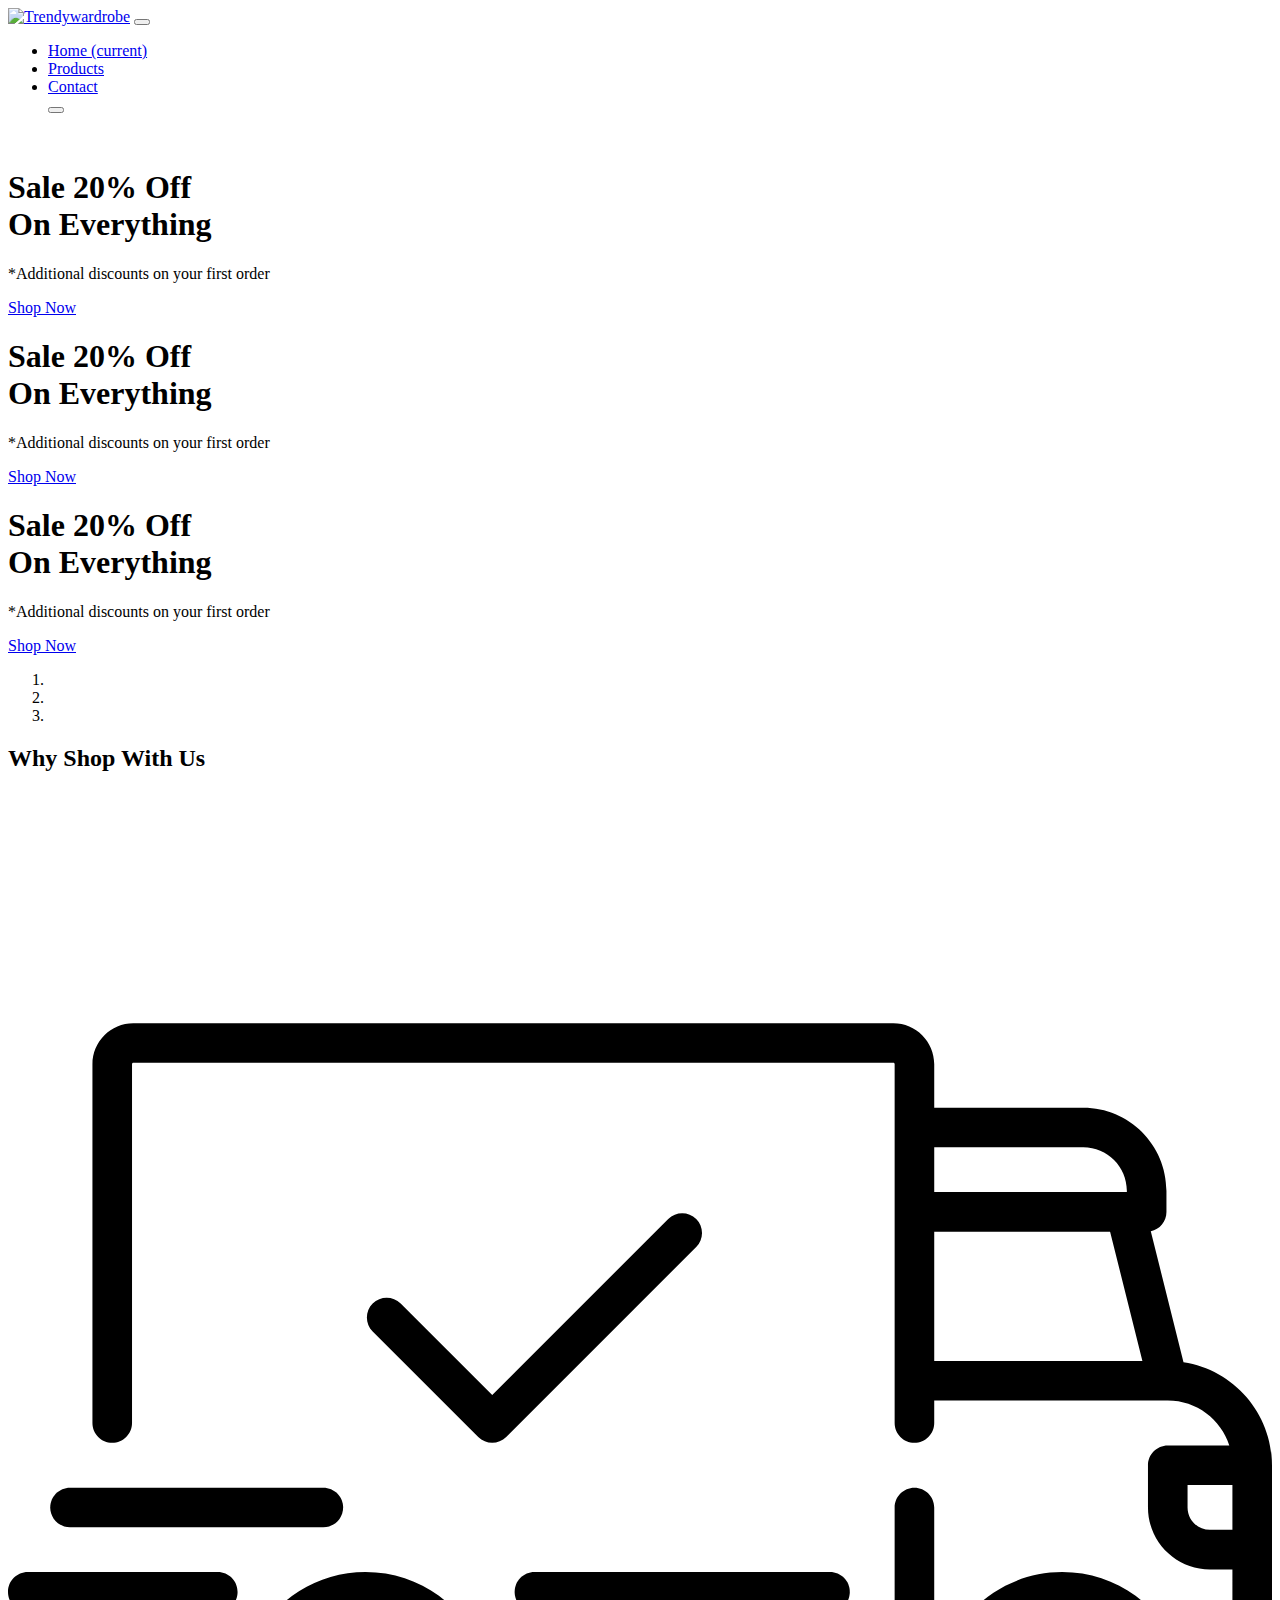
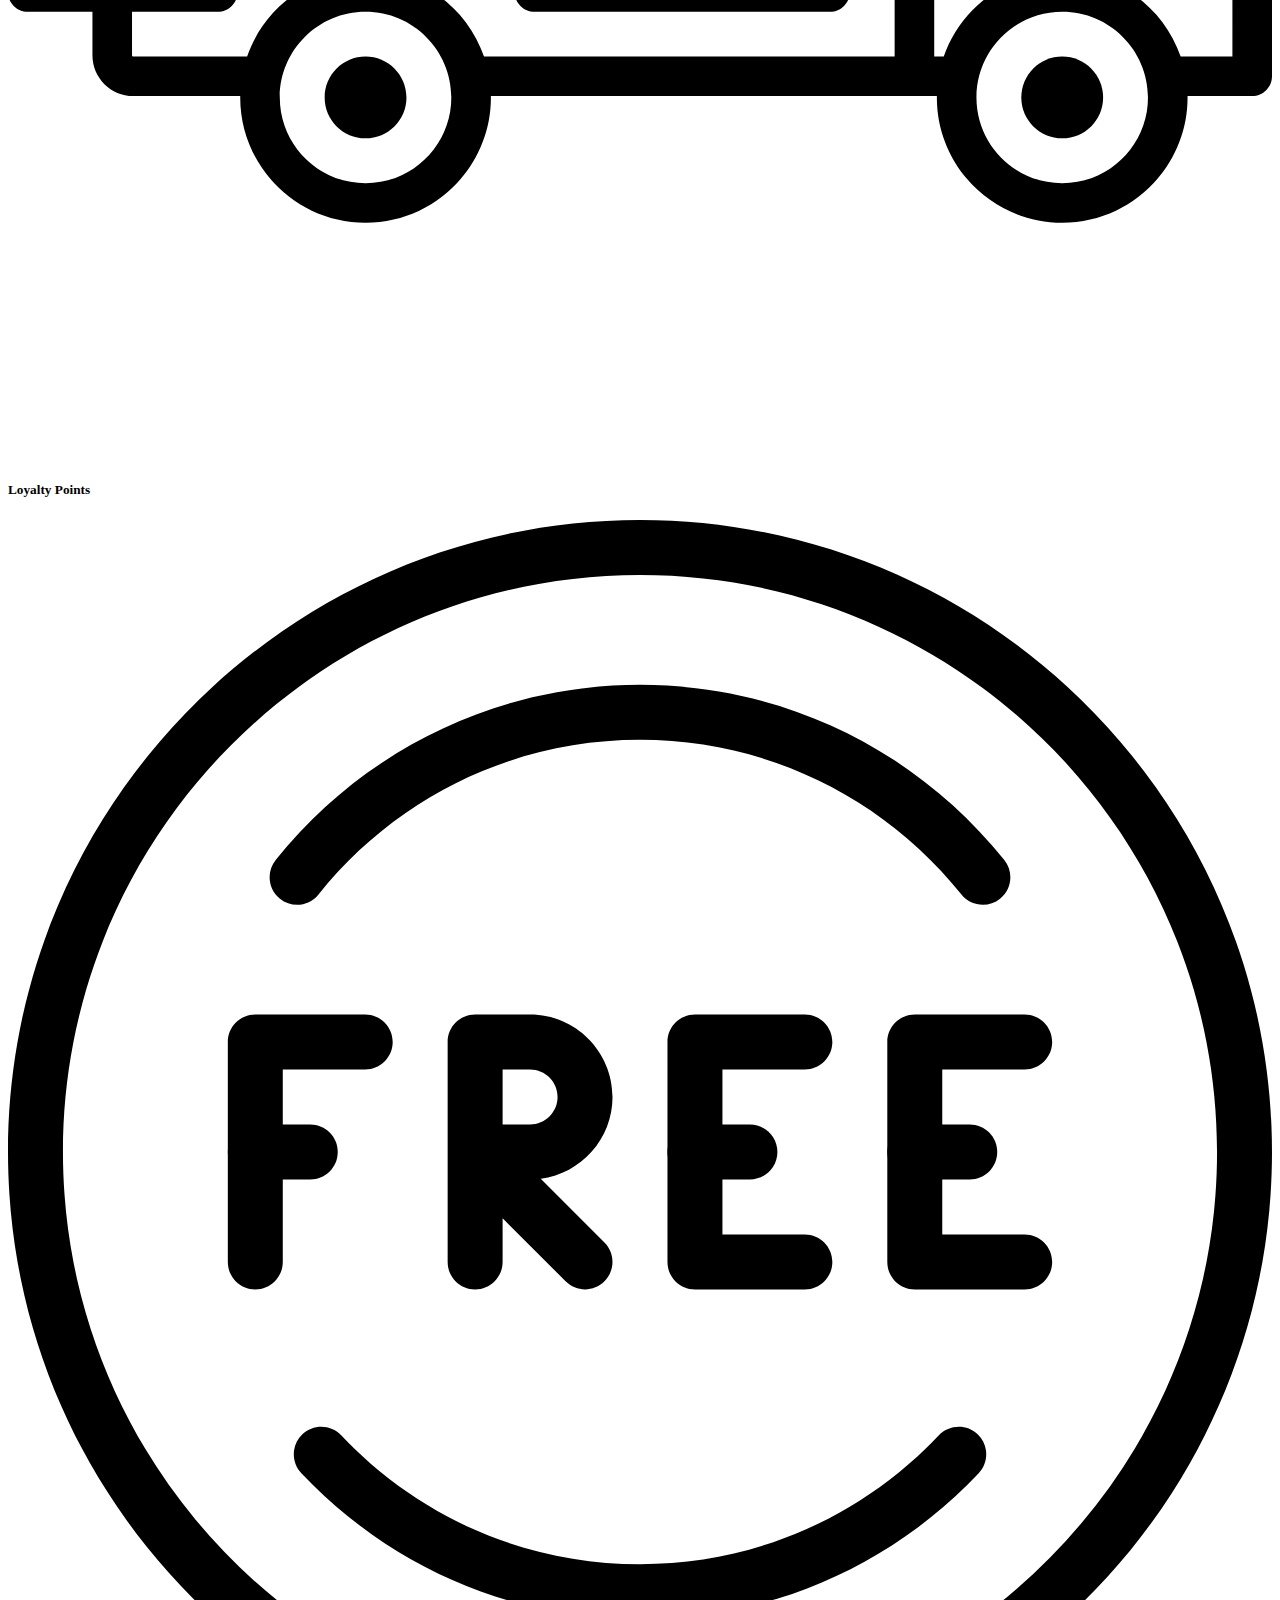
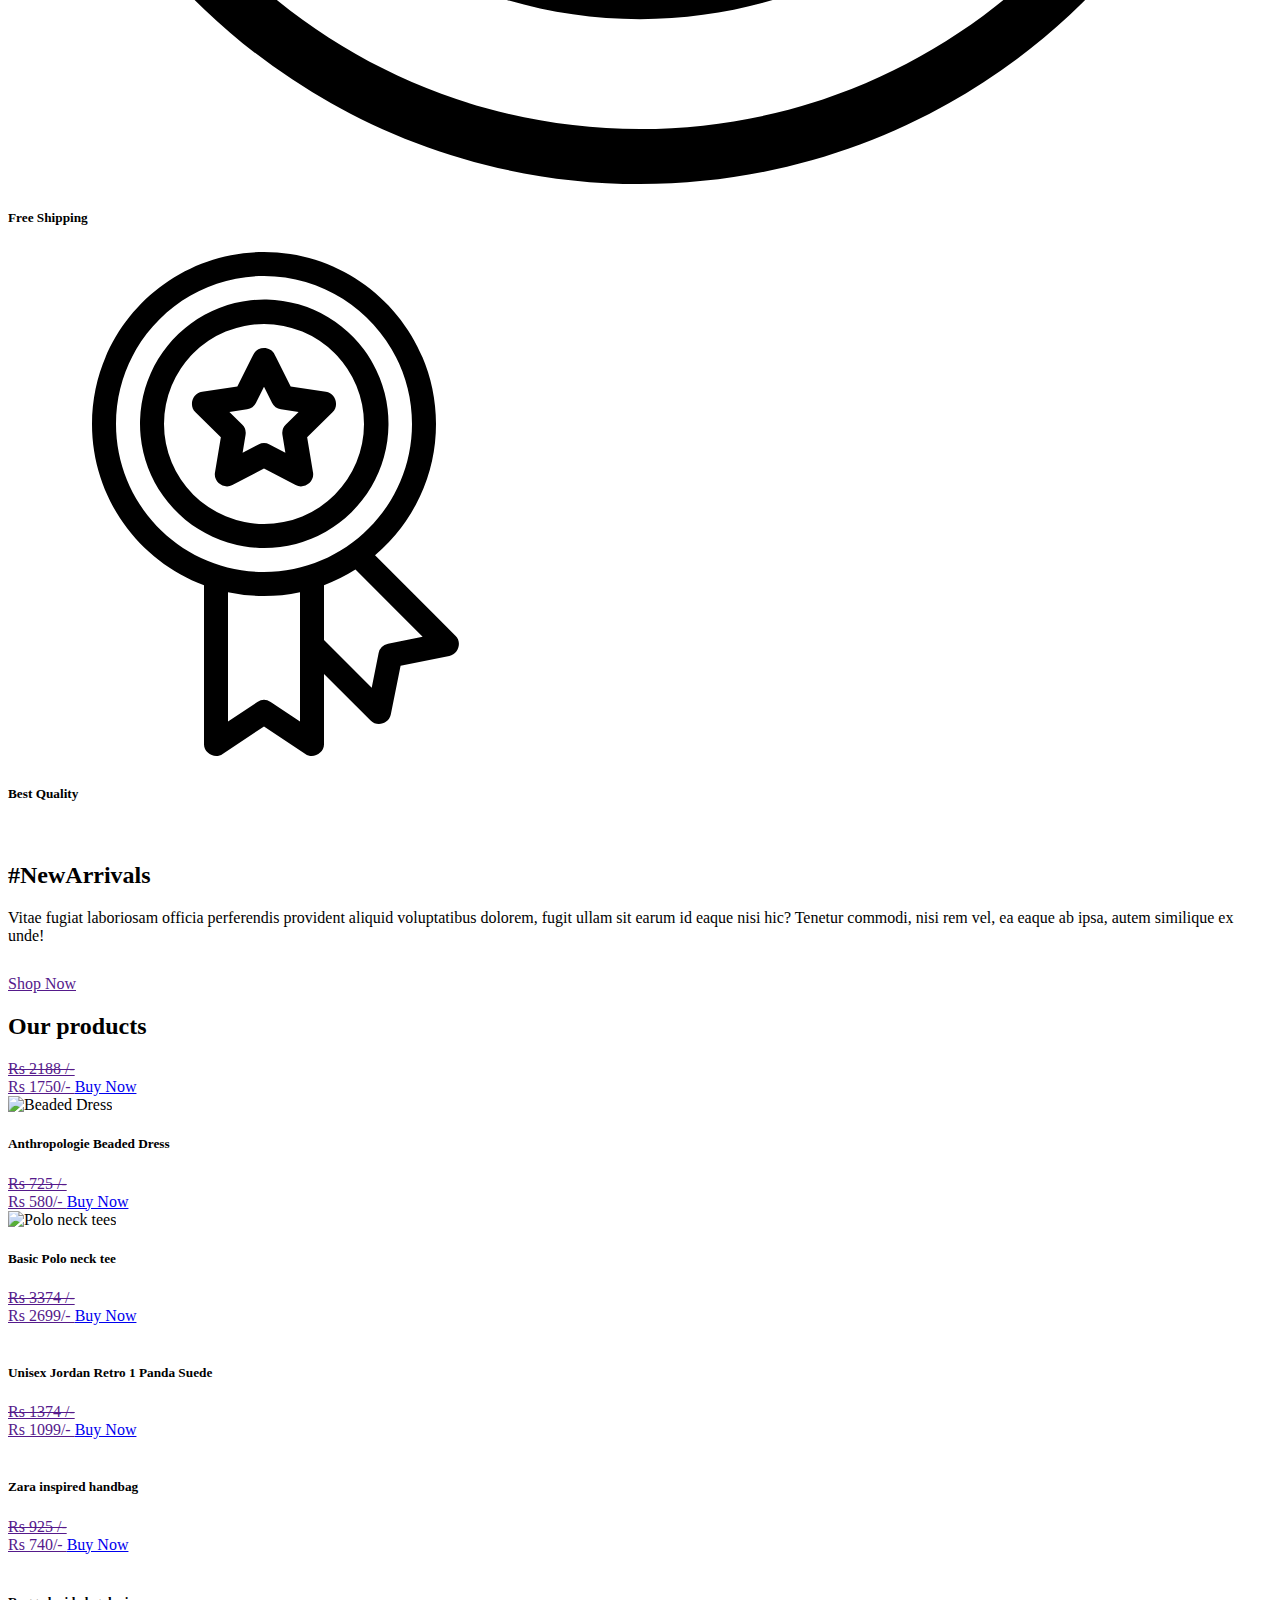
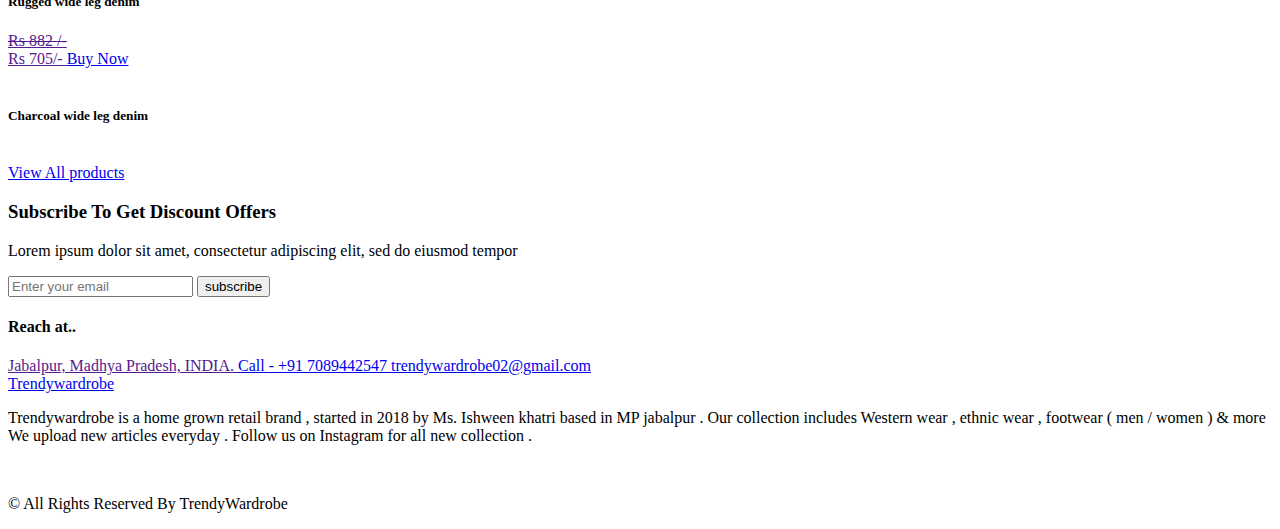
==== commit 7d07d38d: "Update" ====
--- a/index.html
+++ b/index.html
@@ -432,7 +432,8 @@
                      <div class="option_container">
                         <div class="options">
                            <a href="" class="option1">
-                            "Beaded Dress"
+                             <strike>Rs 2188 /- </strike>
+                             <br>Rs 1750/-
                            </a>
                            <a href="https://wa.me/+917089442547/?text=Hello I want to know more about product 'Beaded Dress'" class="option2">
                            Buy Now
@@ -446,18 +447,17 @@
                         <h5>
                             Anthropologie Beaded Dress
                         </h5>
-                        <h6>
-                           Rs 1749/-
-                        </h6>
-                     </div>
-                  </div>
-               </div>
+                     </div>
+                  </div>
+               </div>
+               
                <div class="col-sm-6 col-md-4 col-lg-3">
                   <div class="box">
                      <div class="option_container">
                         <div class="options">
                            <a href="" class="option1">
-                            Basic polo tees
+                            <strike>Rs 725 /- </strike>
+                             <br>Rs 580/-
                            </a>
                            <a href="https://wa.me/+917089442547/?text=Hello I want to know more about product 'Basic polo tees'" class="option2">
                            Buy Now
@@ -469,12 +469,10 @@
                      </div>
                      <div class="detail-box">
                         <h5>
-                           Polo neck tee
+                            Basic Polo neck tee
                         </h5>
-                        <h6>
-                           Rs 580/-
-                        </h6>
-                     </div>
+            
+                      </div>
                   </div>
                </div>
                <div class="col-sm-6 col-md-4 col-lg-3">
@@ -482,7 +480,8 @@
                      <div class="option_container">
                         <div class="options">
                            <a href="" class="option1">
-                           Unisex Jordan Retro 1 Panda Suede
+                           <strike>Rs 3374 /- </strike>
+                             <br>Rs 2699/-
                            </a>
                            <a  href="https://wa.me/+917089442547/?text=Hello I want to know more about product 'Unisex Jordan Retro 1 Panda Suede'" class="option2">
                            Buy Now
@@ -496,9 +495,7 @@
                         <h5>
                            Unisex Jordan Retro 1 Panda Suede
                         </h5>
-                        <h6>
-                           Rs 2699/-
-                        </h6>
+                        
                      </div>
                   </div>
                </div>
@@ -507,7 +504,8 @@
                      <div class="option_container">
                         <div class="options">
                            <a href="" class="option1">
-                           Zara inspired handbag
+                          <strike>Rs 1374 /- </strike>
+                             <br>Rs 1099/-
                            </a>
                            <a href="https://wa.me/+917089442547/?text=Hello I want to know more about product 'Zara inspired handbag'" class="option2">
                            Buy Now
@@ -521,9 +519,7 @@
                         <h5>
                           Zara inspired handbag
                         </h5>
-                        <h6>
-                           Rs 1099/-
-                        </h6>
+                        
                      </div>
                   </div>
                </div>
@@ -532,7 +528,8 @@
                      <div class="option_container">
                         <div class="options">
                            <a href="" class="option1">
-                           Rugged wide leg denim
+                           <strike>Rs 925 /- </strike>
+                             <br>Rs 740/-
                            </a>
                            <a href="https://wa.me/+917089442547/?text=Hello I want to know more about product ' Rugged wide leg denim'" class="option2">
                            Buy Now
@@ -546,9 +543,7 @@
                         <h5>
                             Rugged wide leg denim
                         </h5>
-                        <h6>
-                           Rs 740/-
-                        </h6>
+                        
                      </div>
                   </div>
                </div>
@@ -557,7 +552,8 @@
                      <div class="option_container">
                         <div class="options">
                            <a href="" class="option1">
-                           Charcoal wide leg denim
+                           <strike>Rs 882 /- </strike>
+                             <br>Rs 705/-
                            </a>
                            <a href="https://wa.me/+917089442547/?text=Hello I want to know more about product 'Charcoal wide leg denim'" class="option2">
                            Buy Now
@@ -571,12 +567,13 @@
                         <h5>
                           Charcoal wide leg denim
                         </h5>
-                        <h6>
-                           Rs 705/-
-                        </h6>
-                     </div>
-                  </div>
-               </div> <br>
+                       
+                     </div>
+                  </div>
+               </div>
+                        
+                           
+              <br>
             <div class="btn-box">
                <a href="product.html">
                View All products
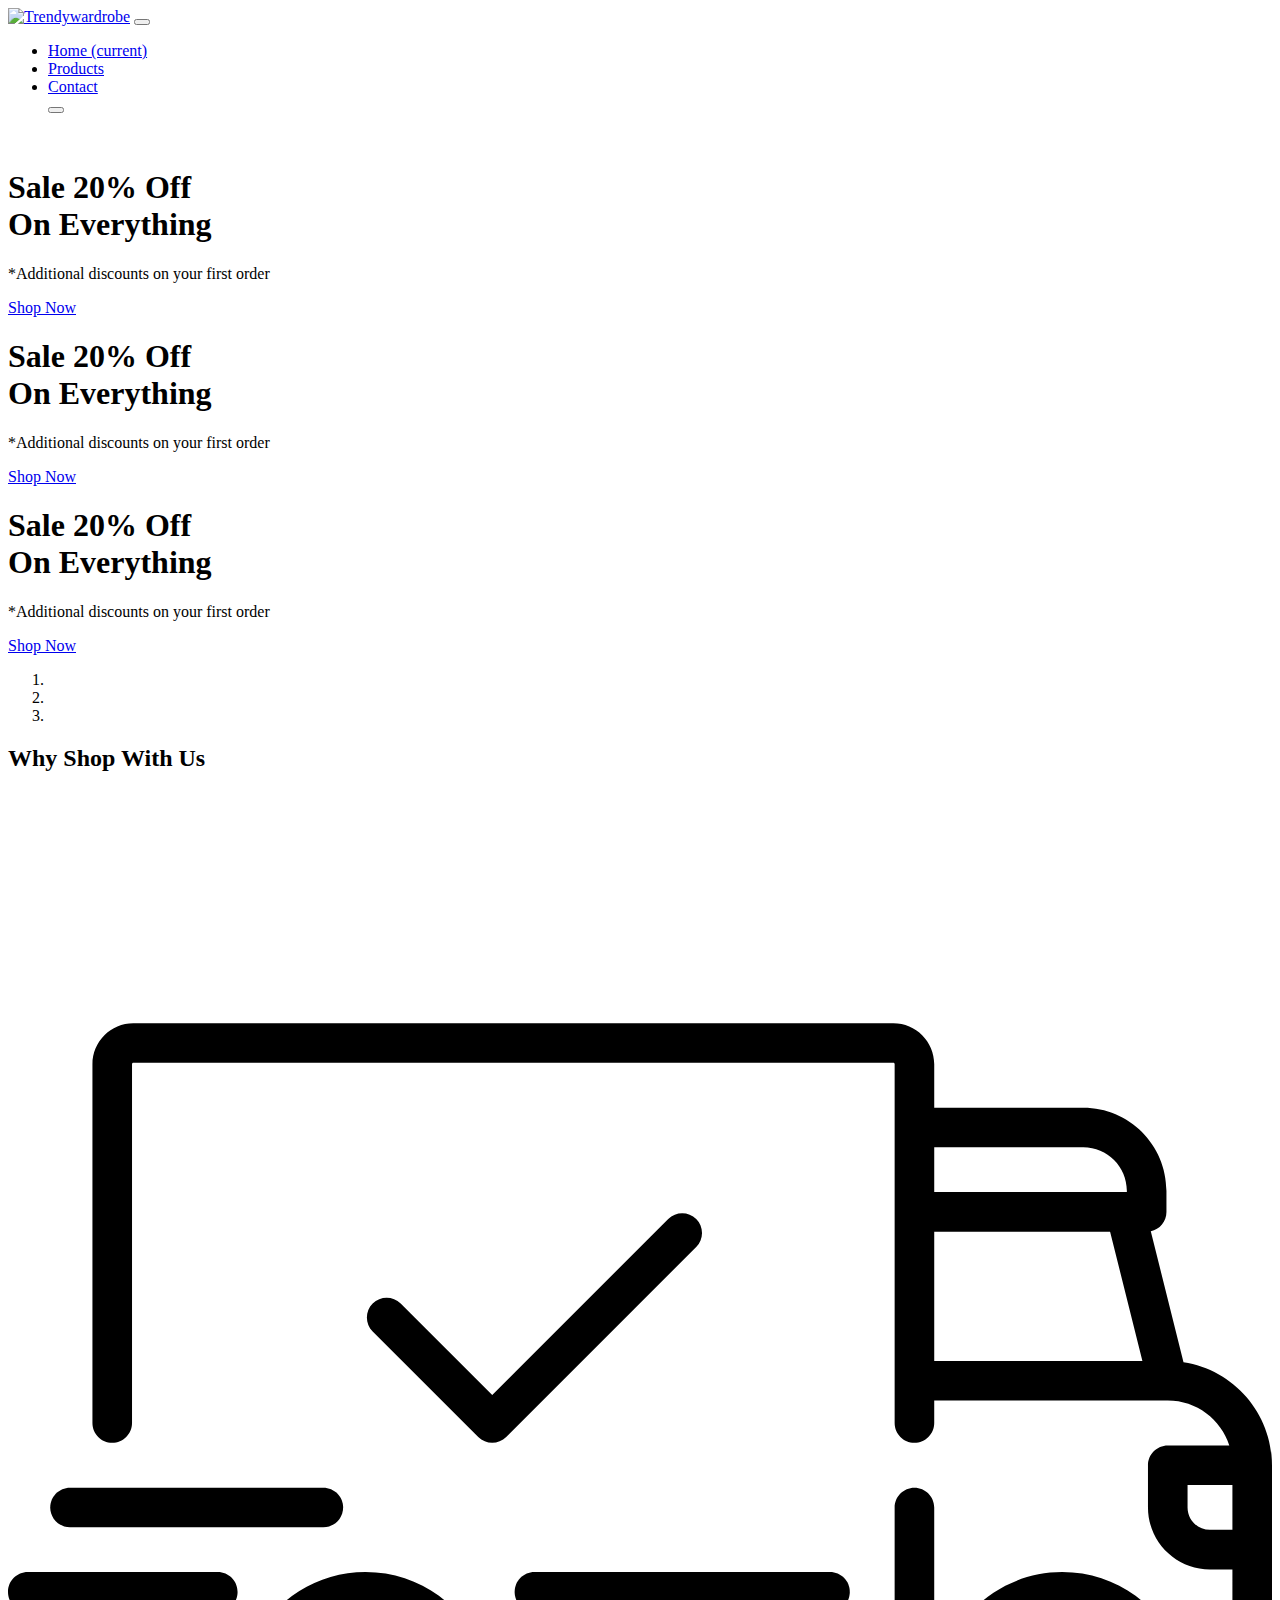
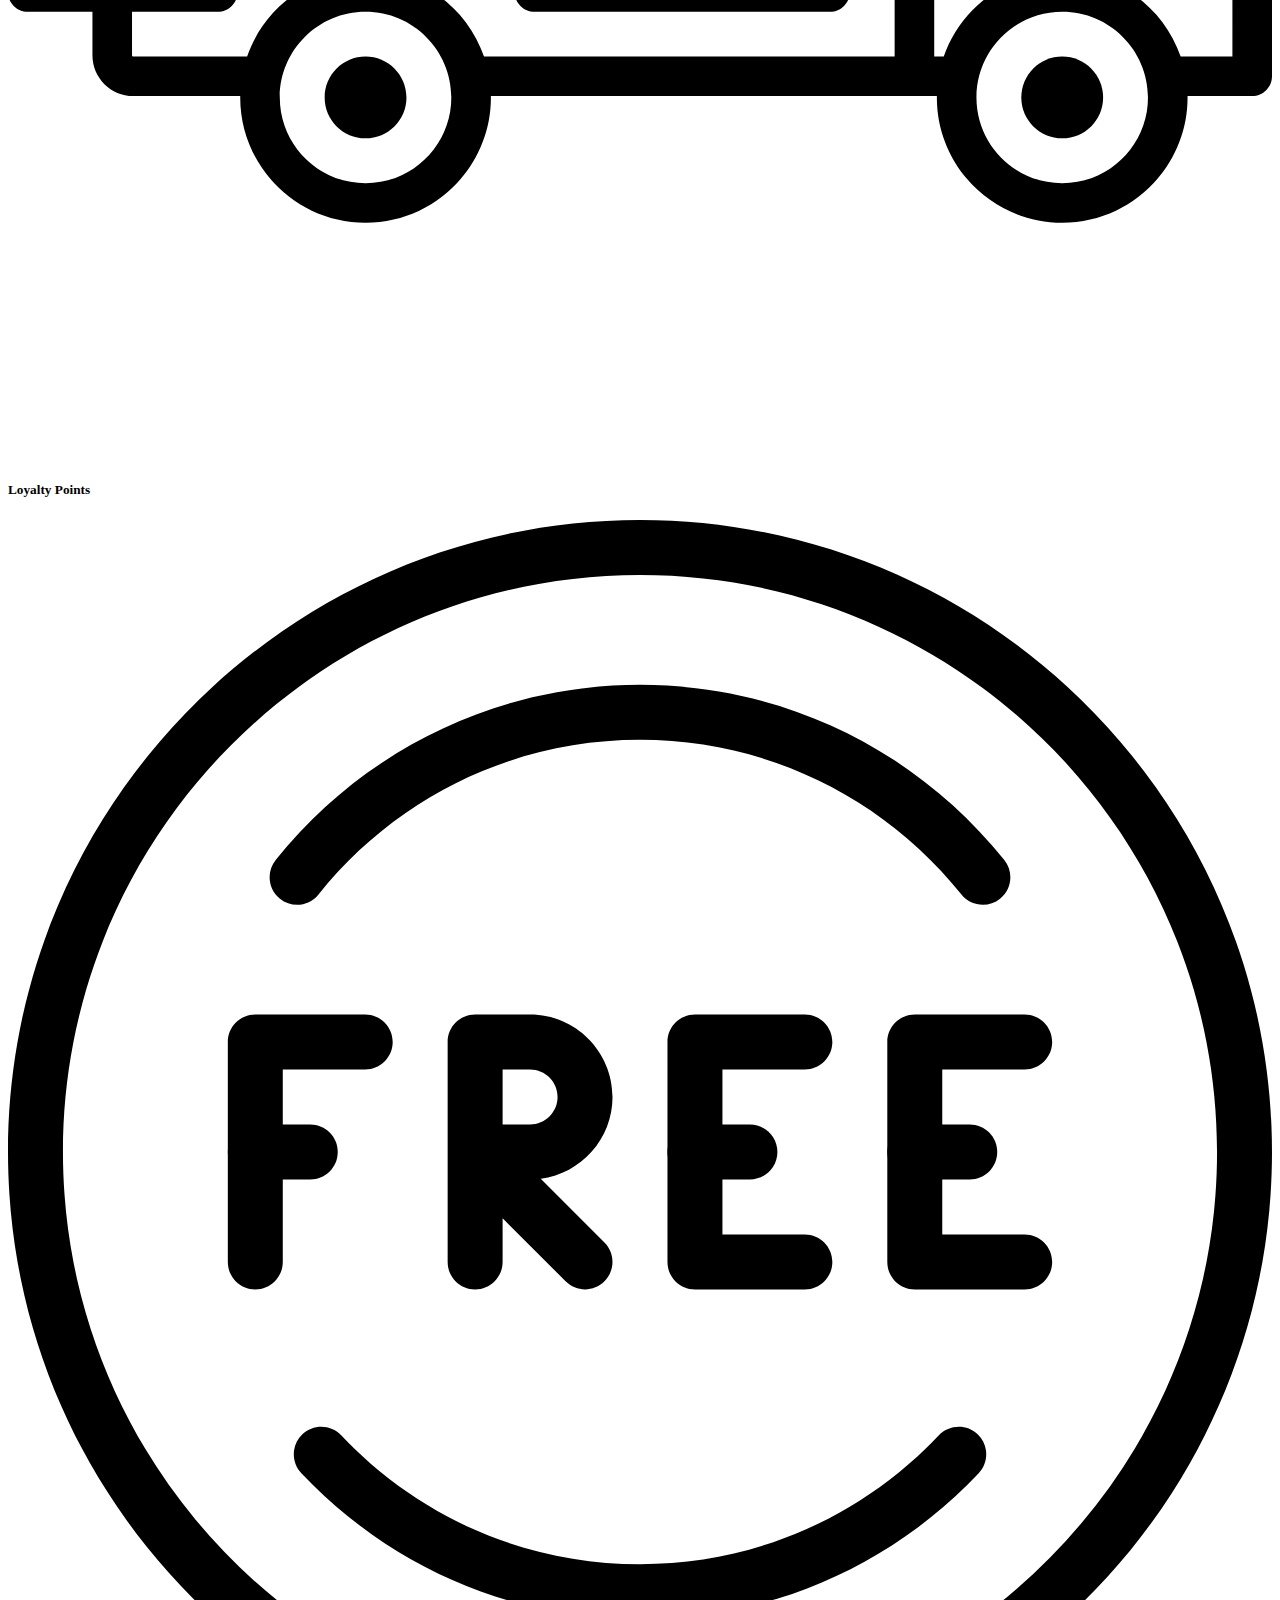
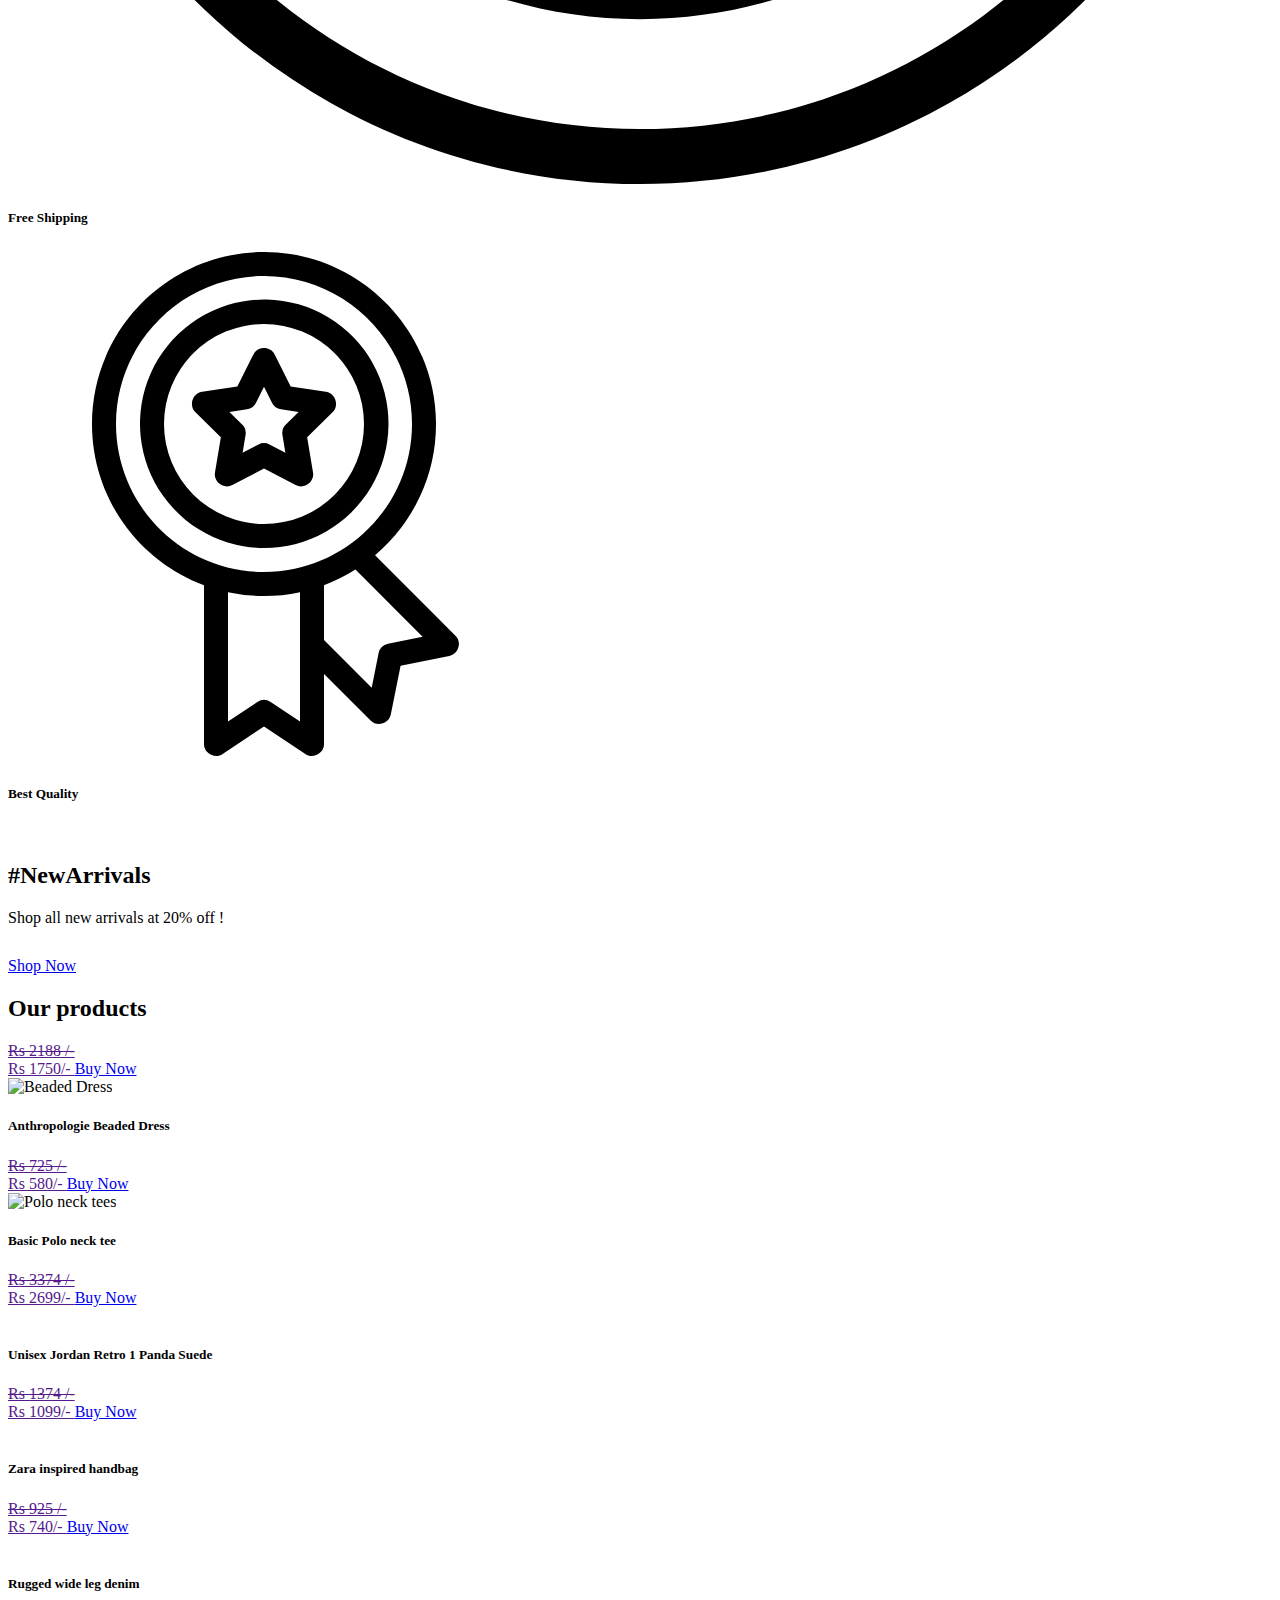
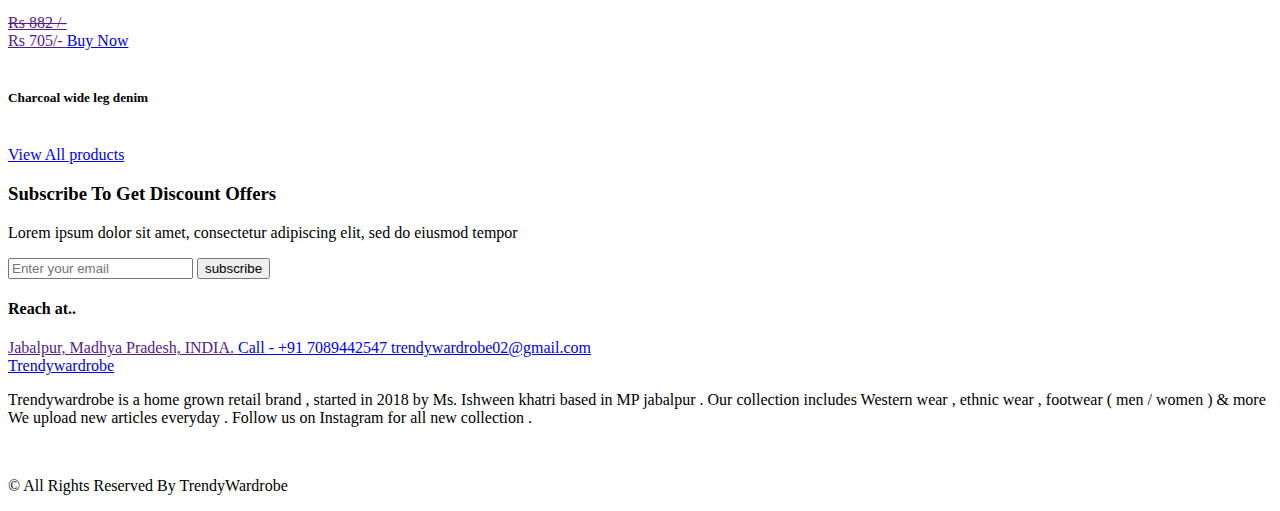
==== commit 98a06552: "Update" ====
--- a/index.html
+++ b/index.html
@@ -406,9 +406,8 @@
                         </h2>
                      </div>
                      <p style="margin-top: 20px;margin-bottom: 30px;">
-                        Vitae fugiat laboriosam officia perferendis provident aliquid voluptatibus dolorem, fugit ullam sit earum id eaque nisi hic? Tenetur commodi, nisi rem vel, ea eaque ab ipsa, autem similique ex unde!
-                     </p>
-                     <a href="">
+                        Shop all new arrivals at 20% off ! </p>
+                     <a href="product.html">
                      Shop Now
                      </a>
                   </div>
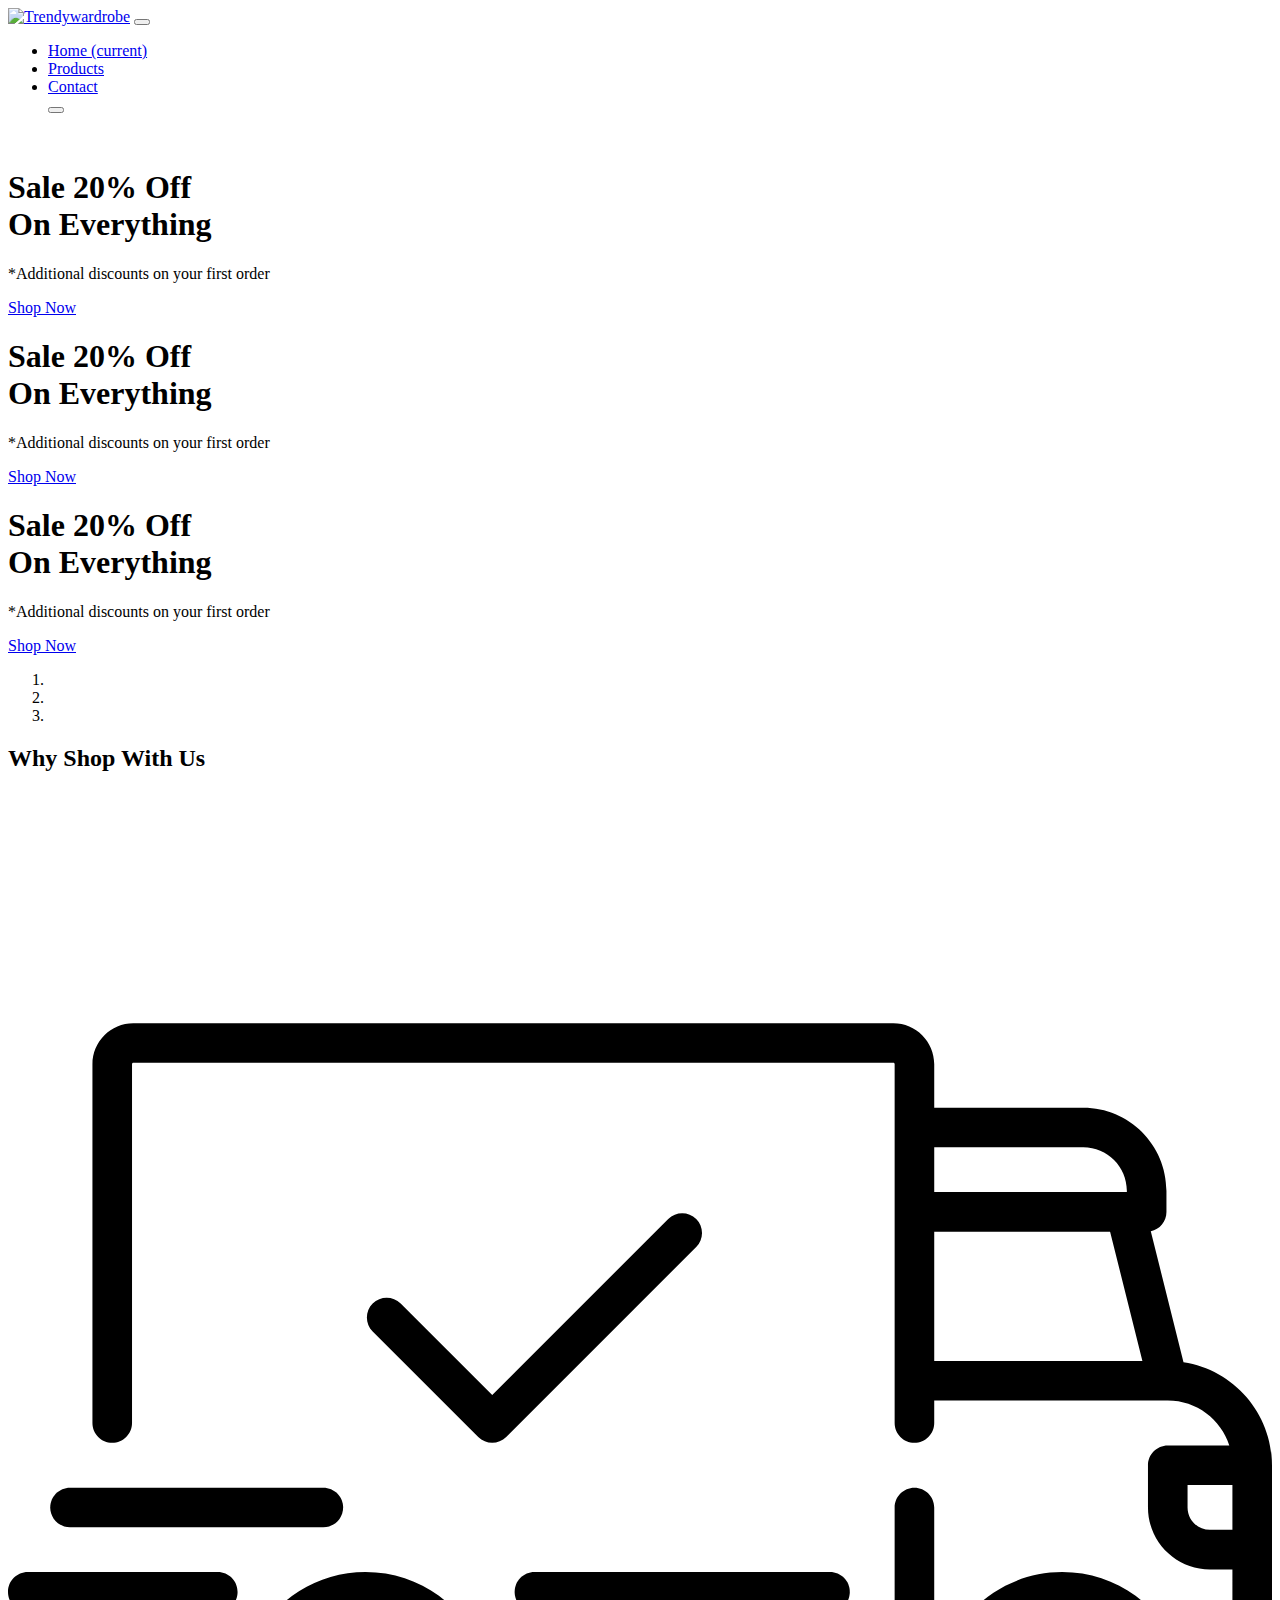
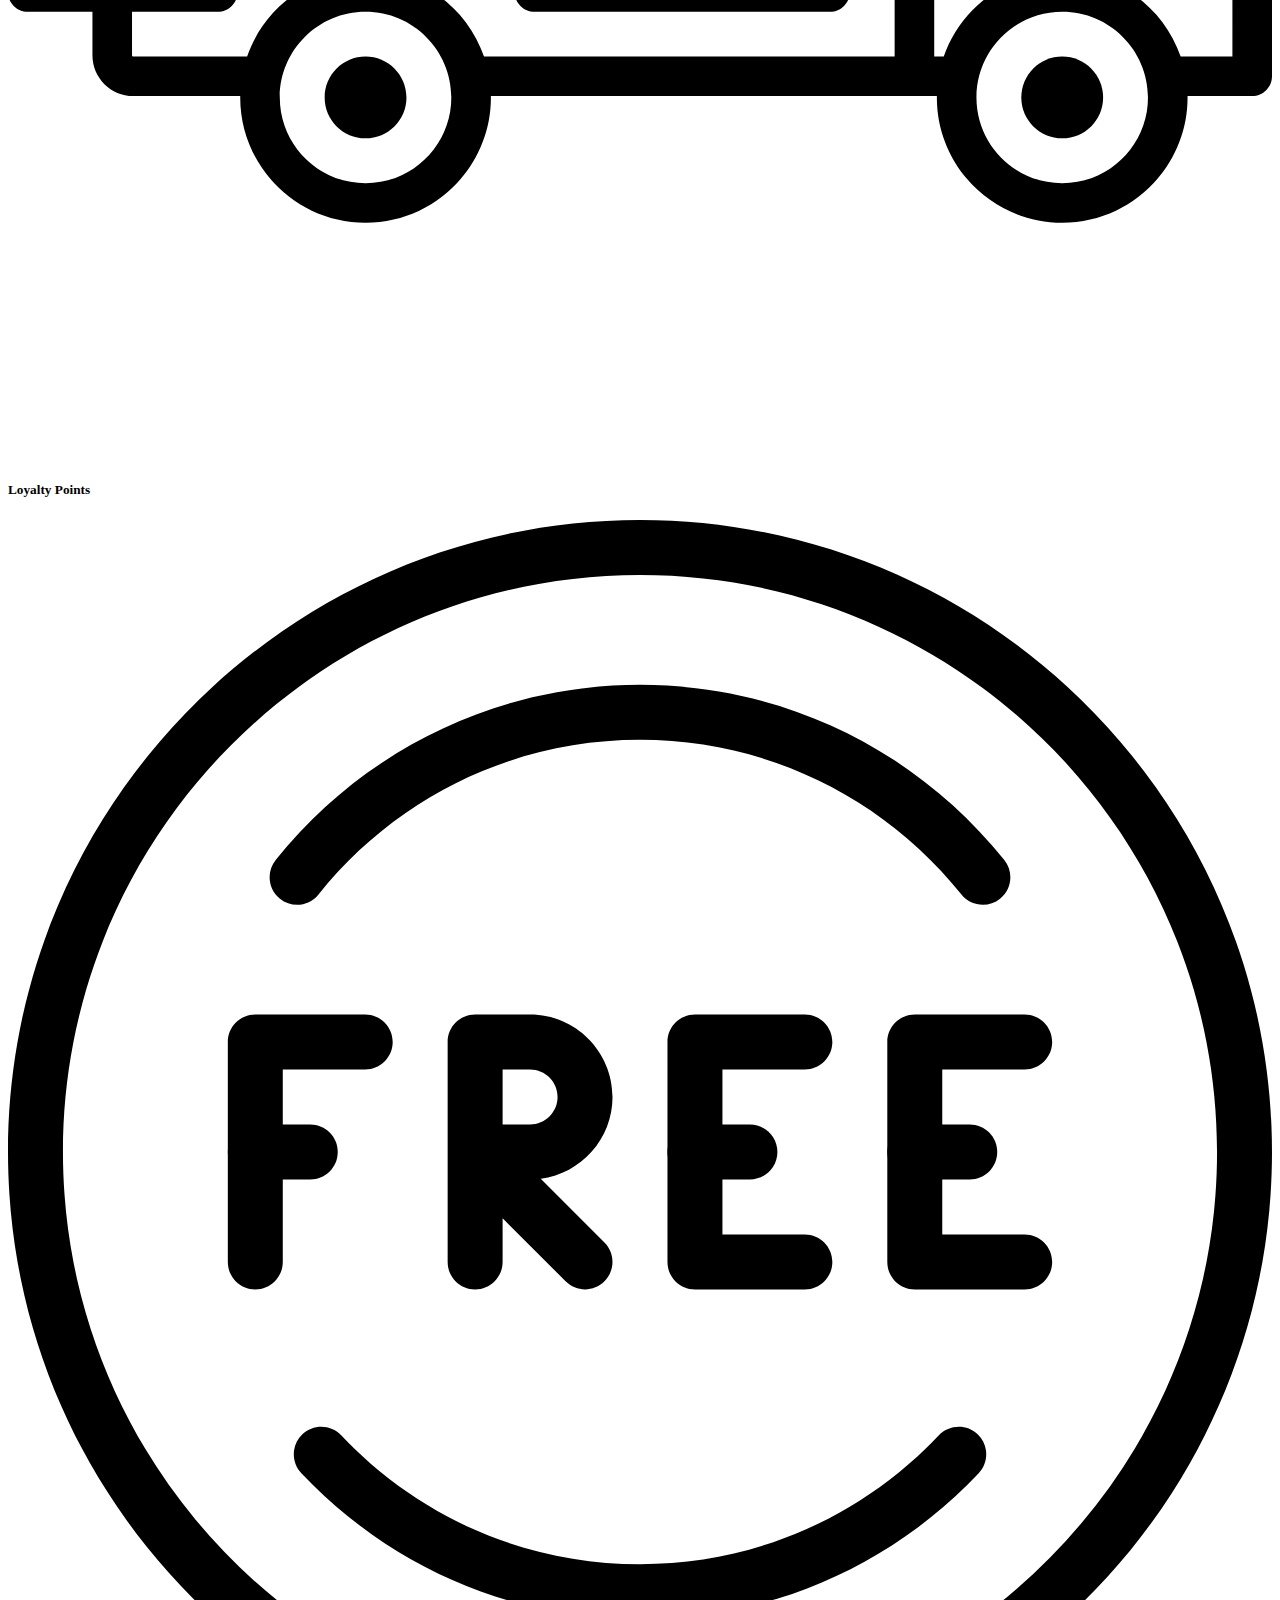
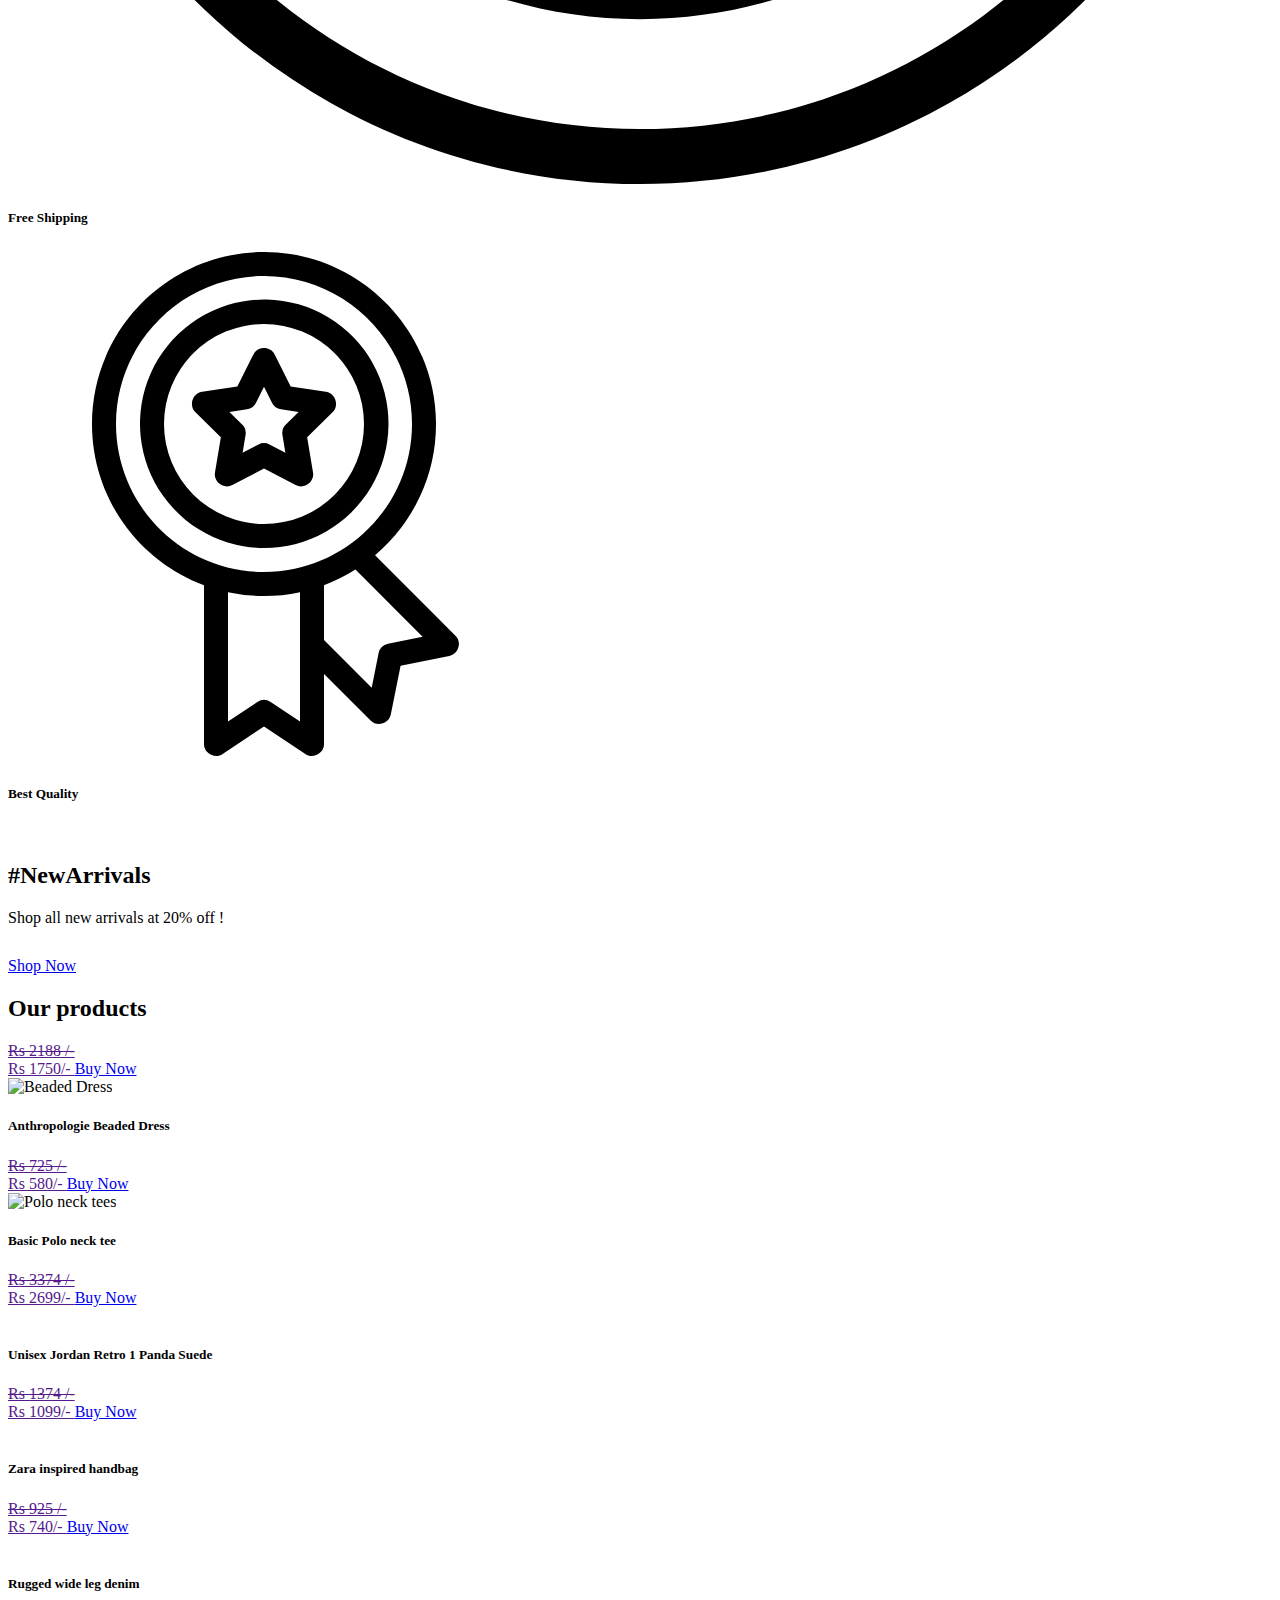
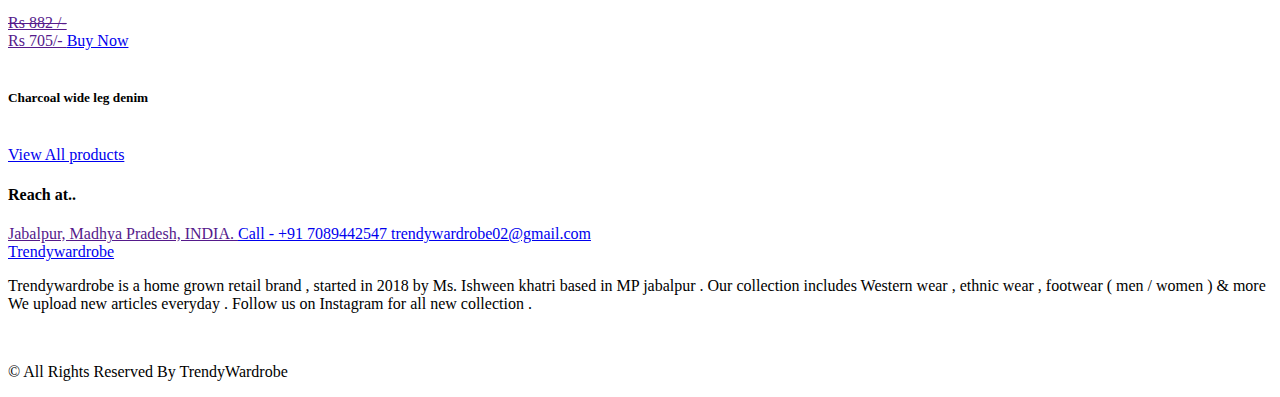
==== commit 06e8f86e: "update1" ====
--- a/index.html
+++ b/index.html
@@ -583,7 +583,7 @@
       <!-- end product section -->
 
       <!-- subscribe section -->
-      <section class="subscribe_section">
+     <!-- <section class="subscribe_section">
          <div class="container-fuild">
             <div class="box">
                <div class="row">
@@ -604,7 +604,7 @@
                </div>
             </div>
          </div>
-      </section>
+      </section> -->
       <!-- end subscribe section -->
 	  
       <!-- client section -->
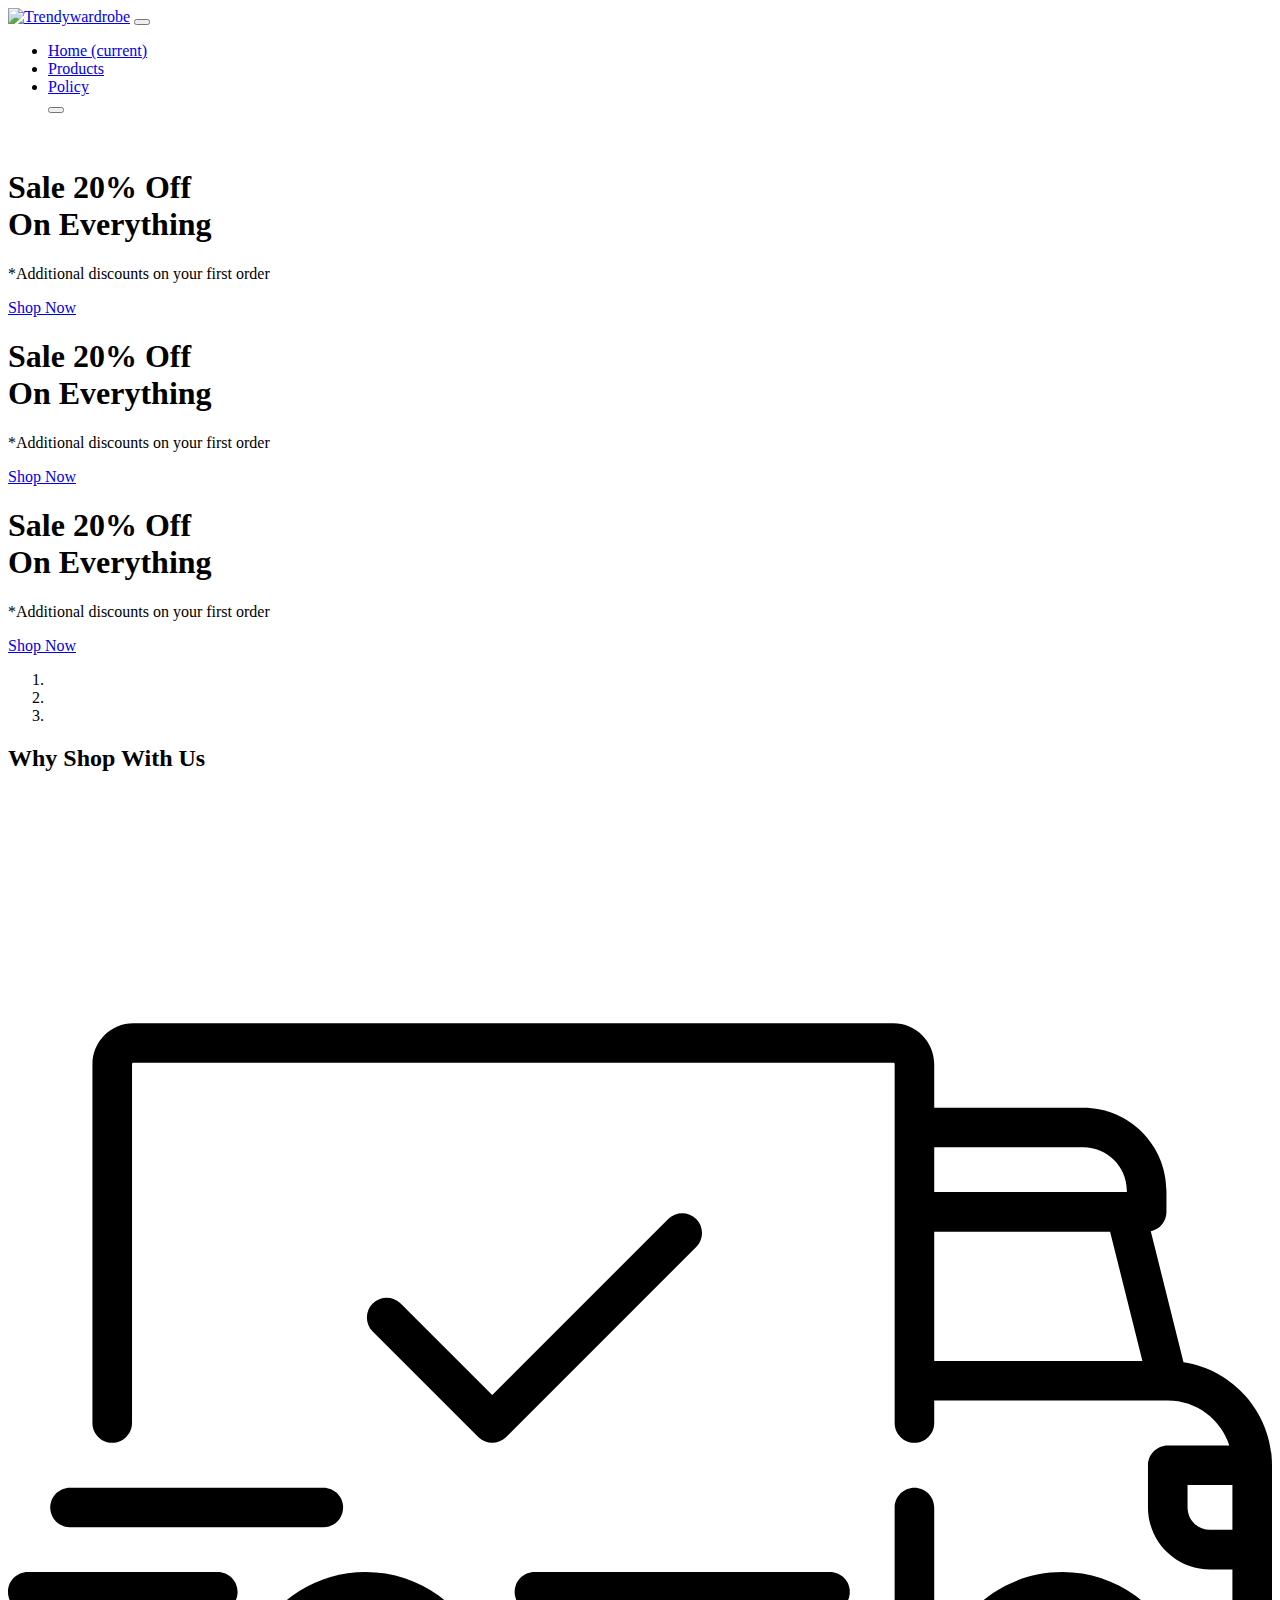
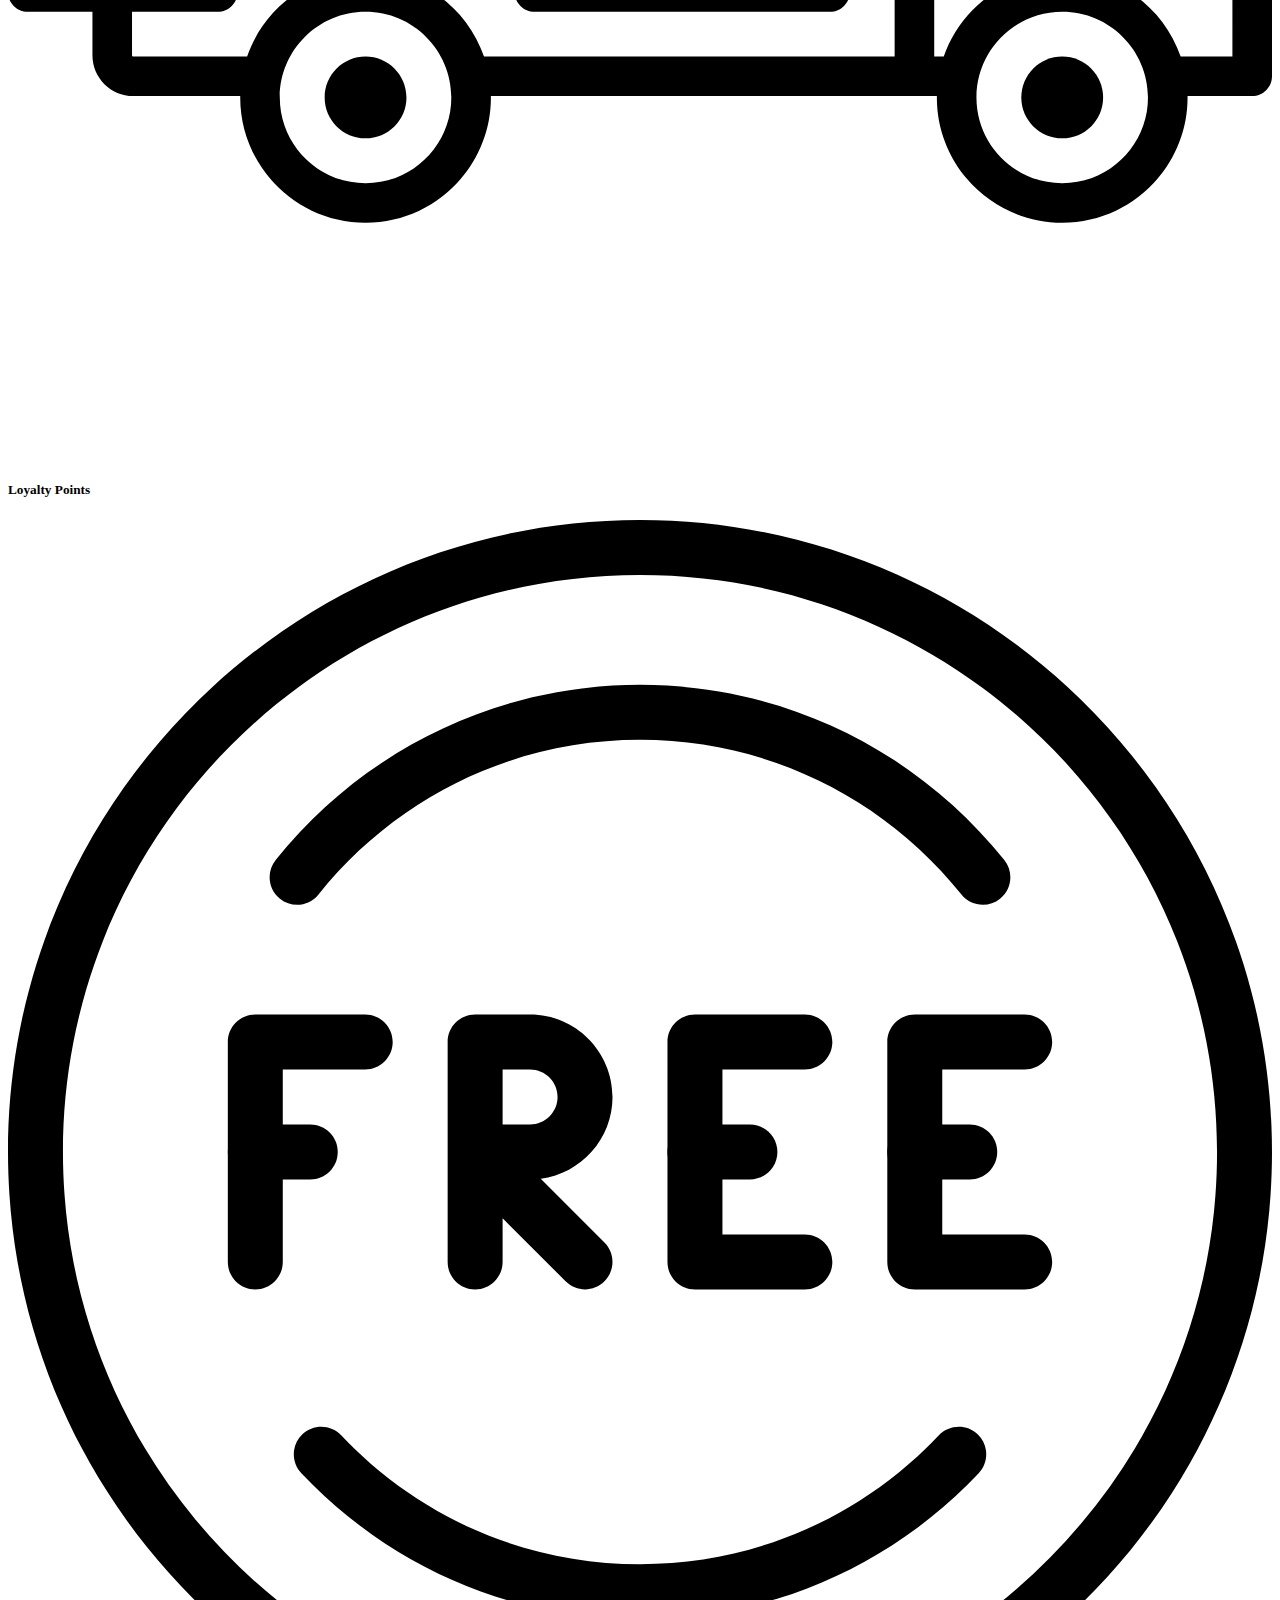
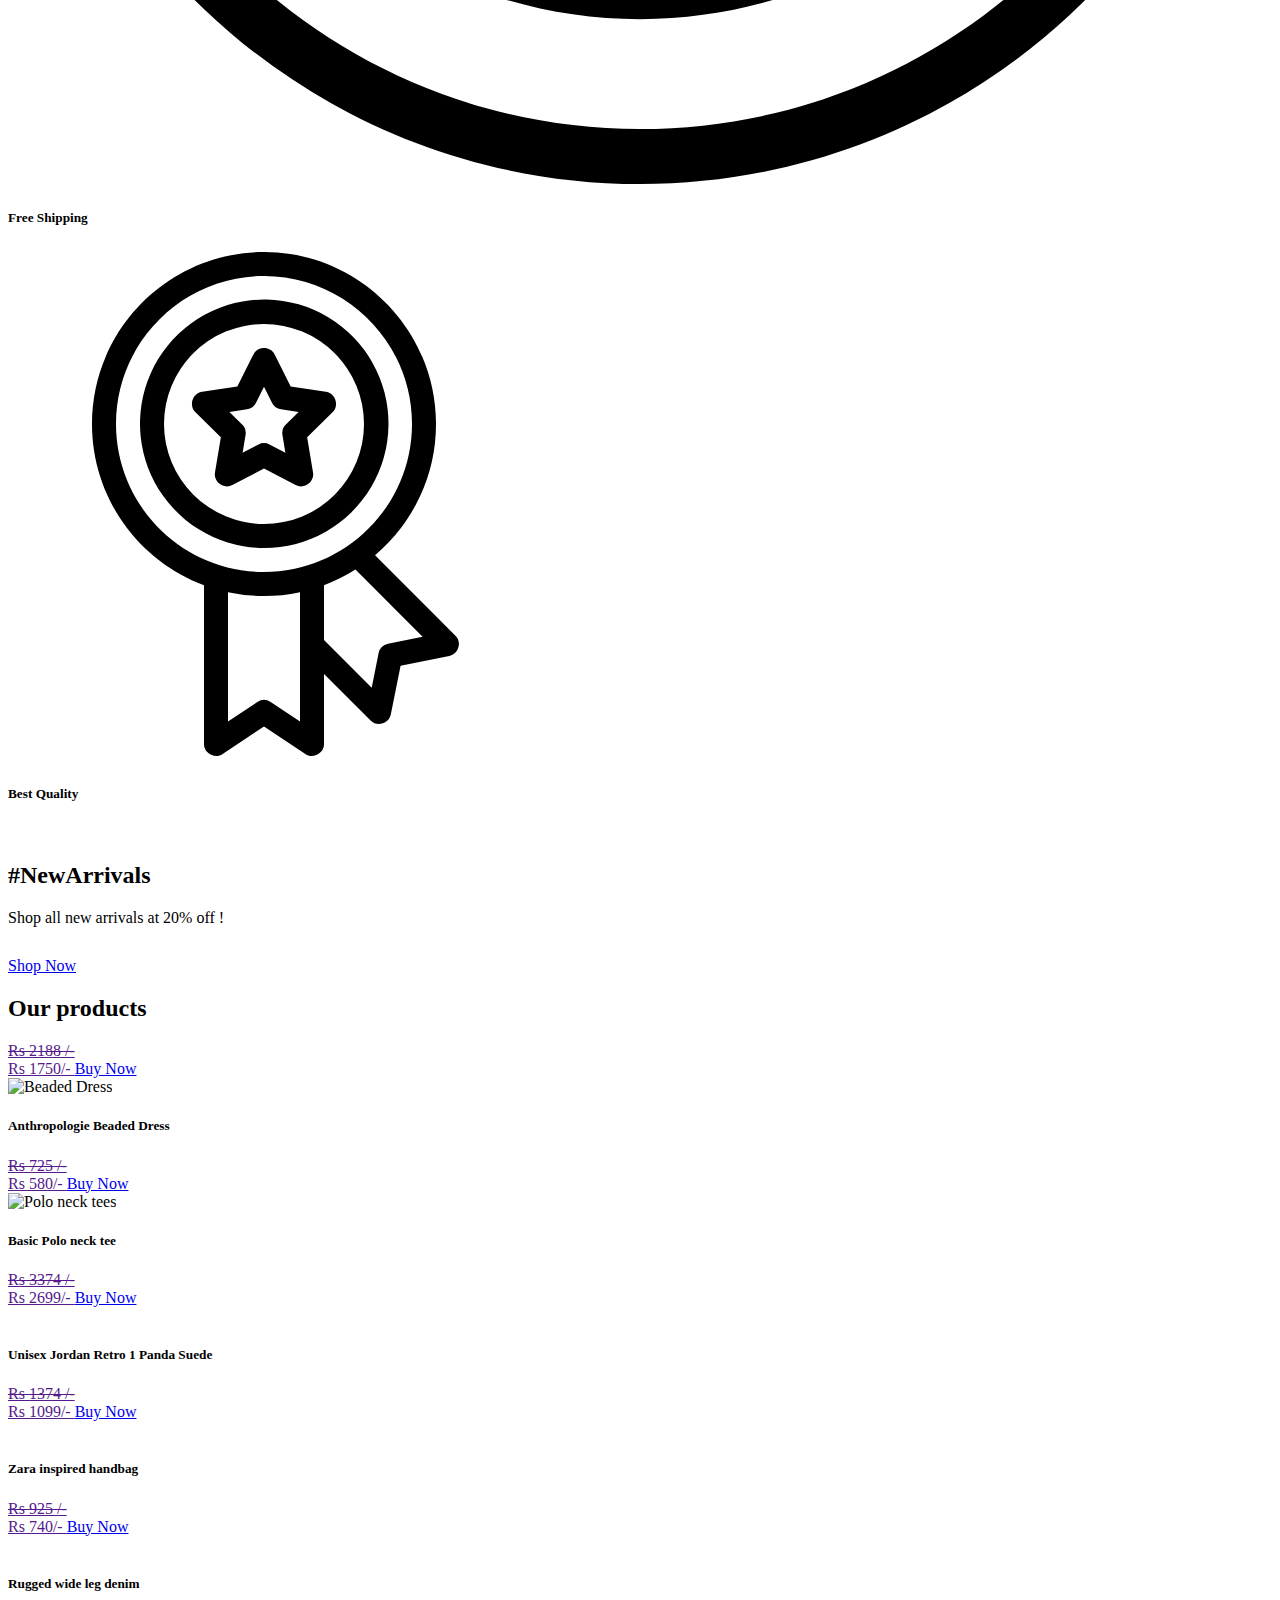
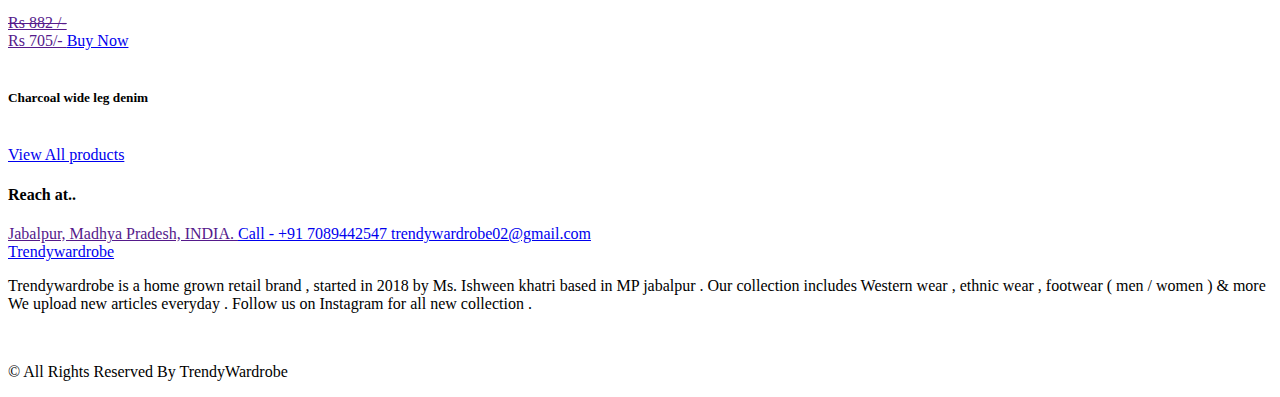
==== commit 7ba67fed: "update2" ====
--- a/index.html
+++ b/index.html
@@ -42,7 +42,7 @@
                         </li>
                       
                         <li class="nav-item">
-                           <a class="nav-link" href="contact.html">Contact</a>
+                           <a class="nav-link" href="contact.html">Policy</a>
                         </li>
 
                         <form class="form-inline">
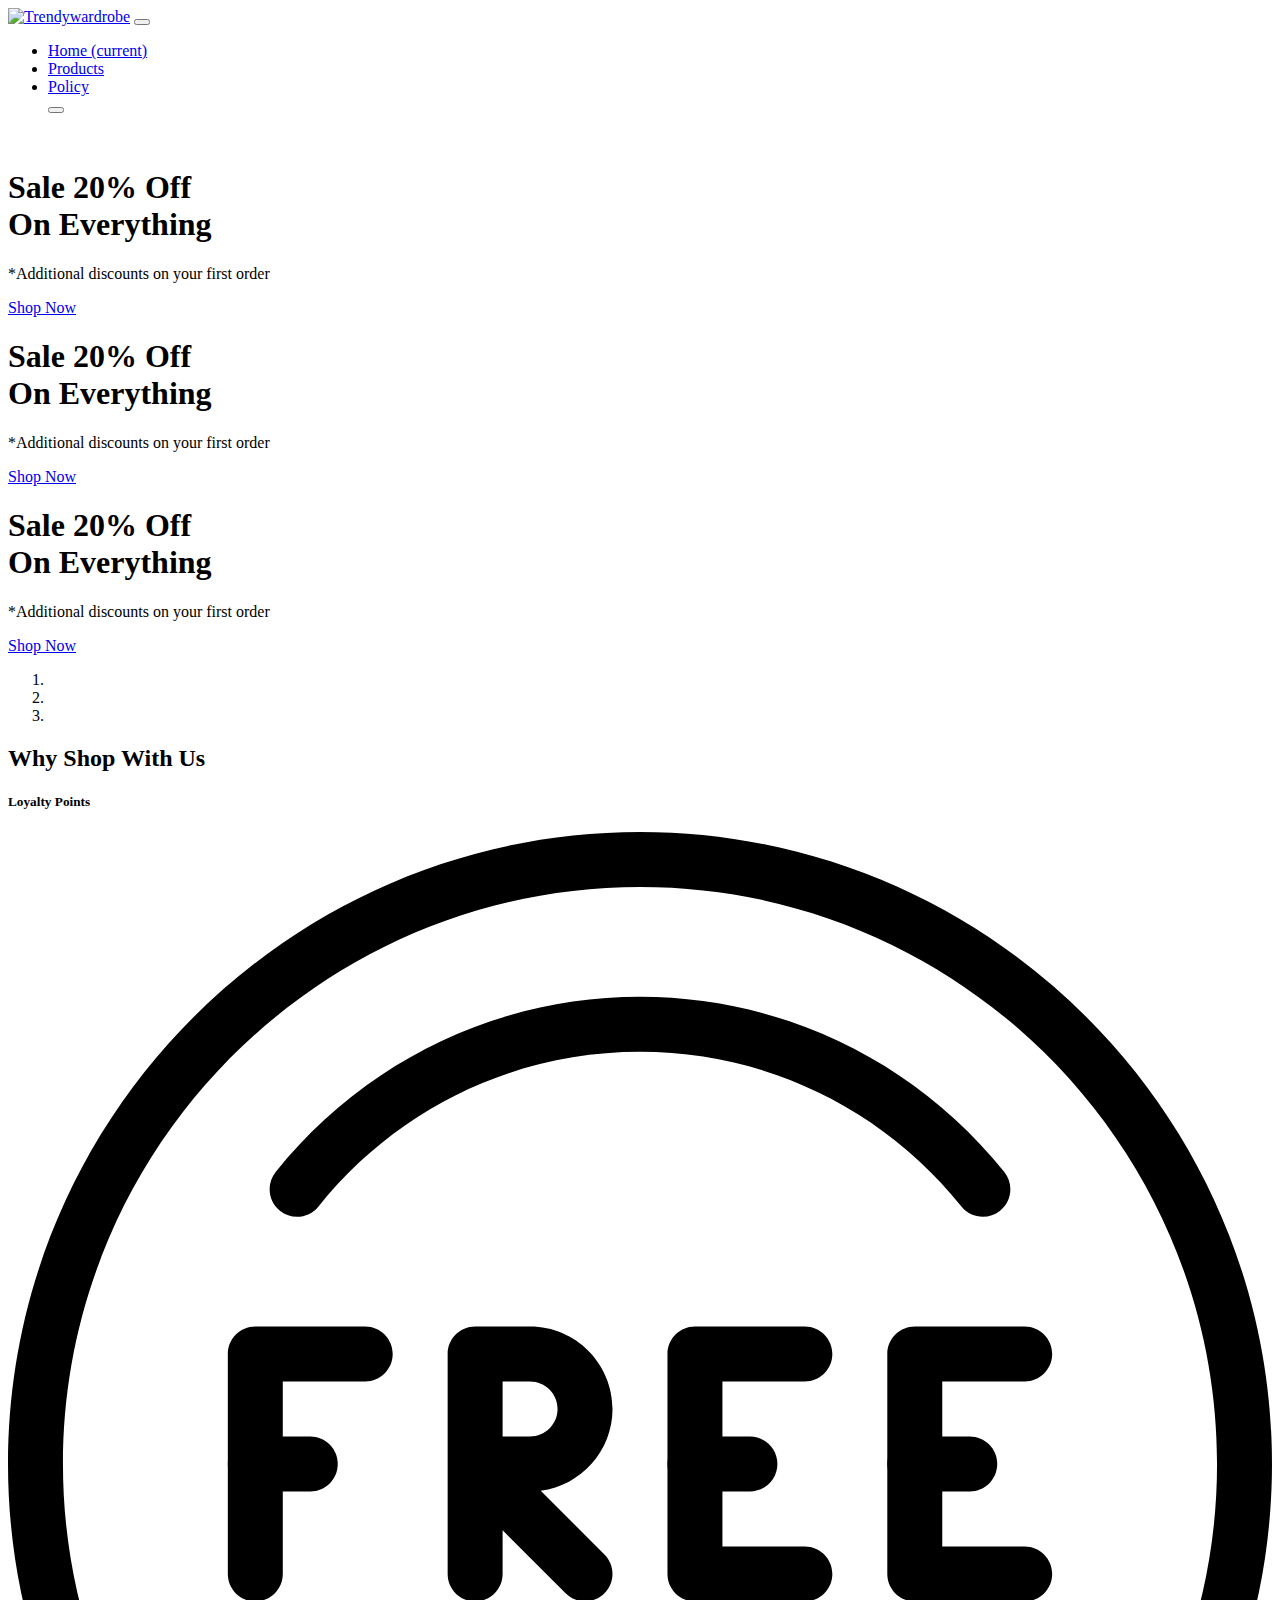
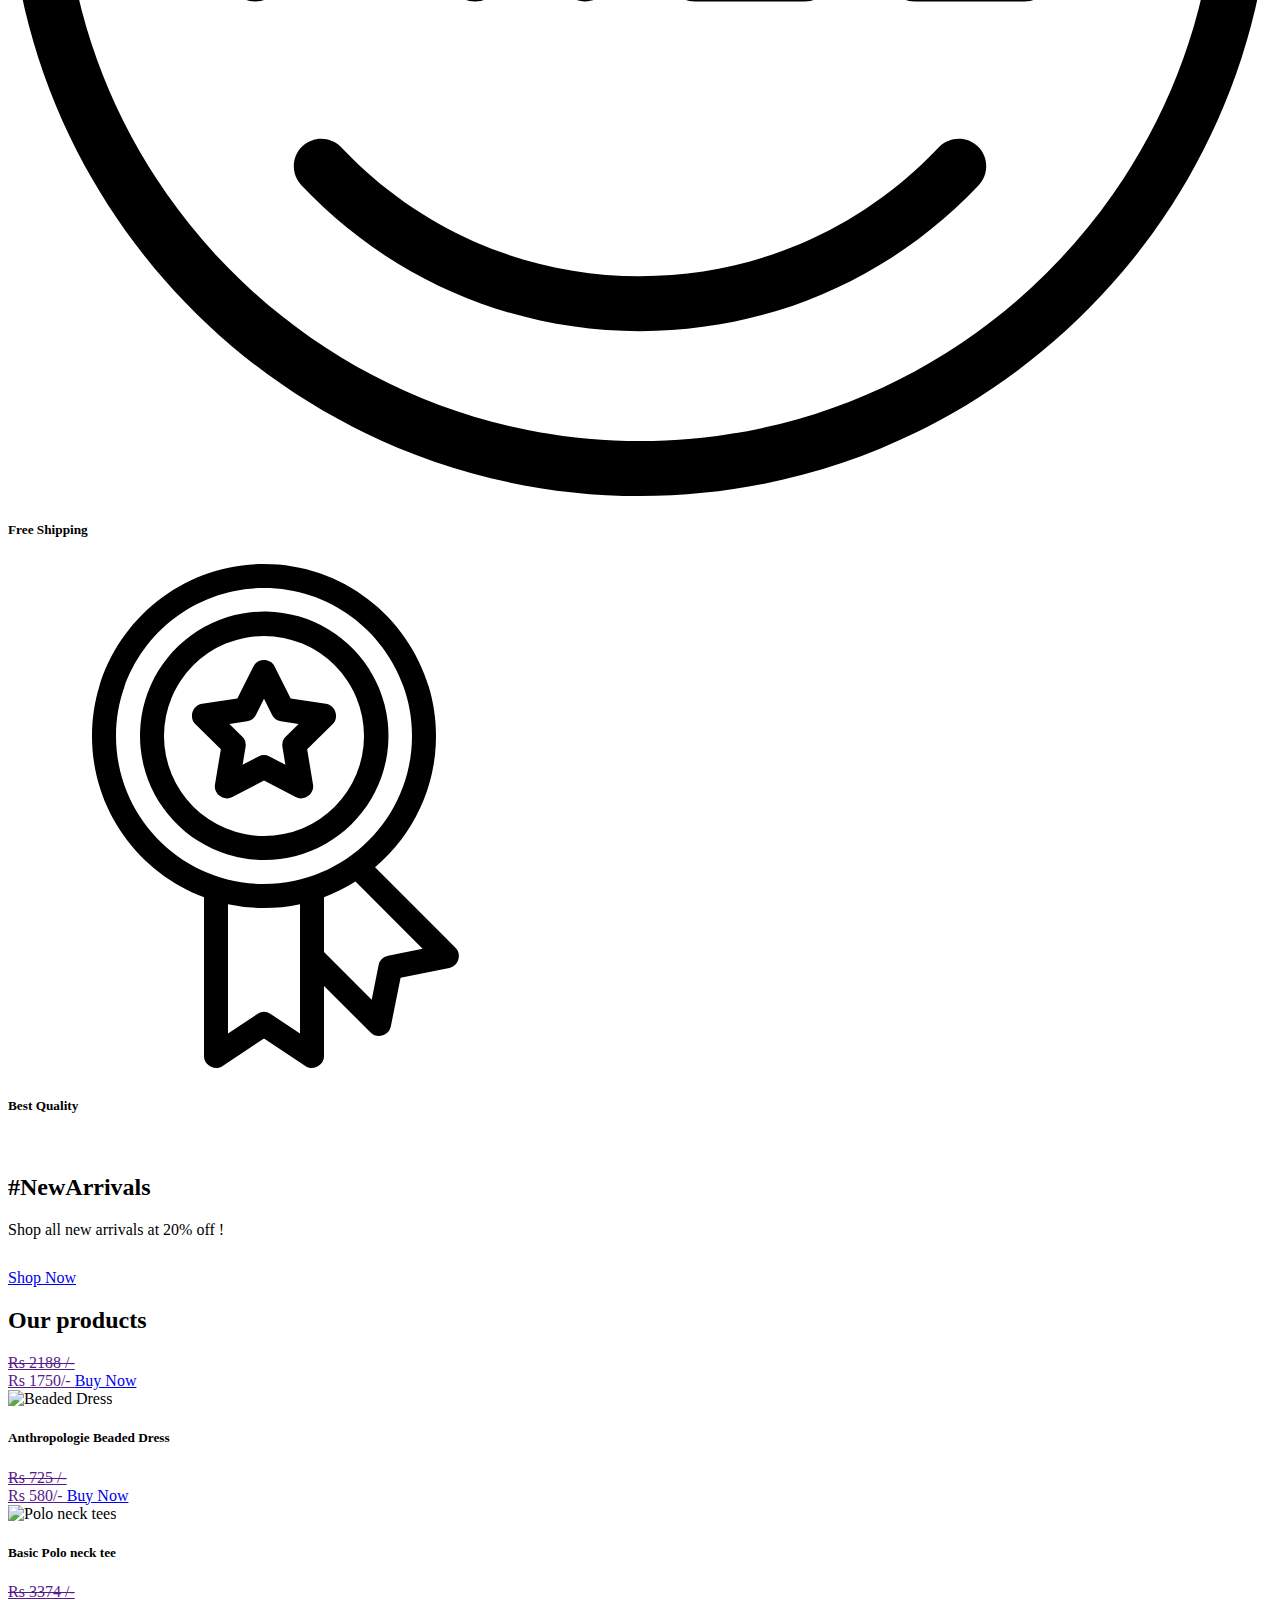
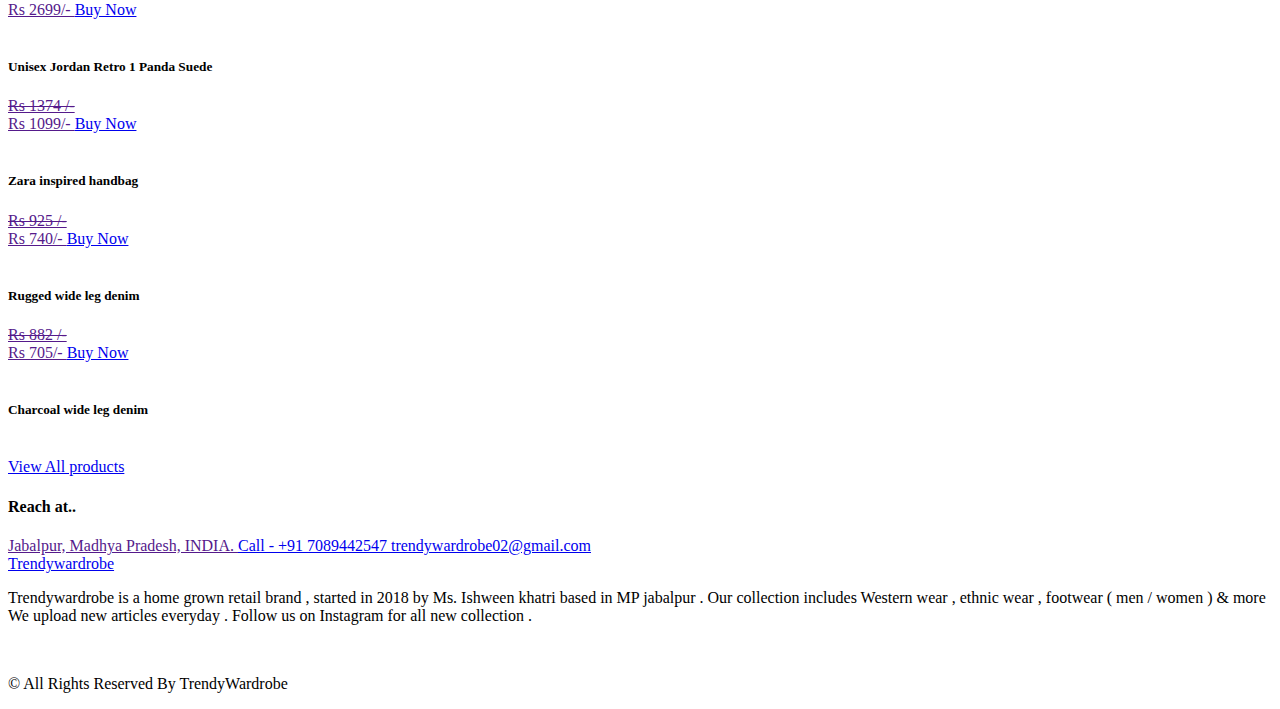
==== commit 48ab1b1a: "uploaded" ====
--- a/index.html
+++ b/index.html
@@ -16,6 +16,7 @@
       <link rel="stylesheet" type="text/css" href="css/bootstrap.css" />
       <!-- font awesome style -->
       <link href="css/font-awesome.min.css" rel="stylesheet" />
+	 
       <!-- Custom styles for this template -->
       <link href="css/style.css" rel="stylesheet" />
       <!-- responsive style -->
@@ -160,91 +161,7 @@
                <div class="col-md-4">
                   <div class="box ">
                      <div class="img-box">
-                        <svg version="1.1" id="Layer_1" xmlns="http://www.w3.org/2000/svg" xmlns:xlink="http://www.w3.org/1999/xlink" x="0px" y="0px" viewBox="0 0 512 512" style="enable-background:new 0 0 512 512;" xml:space="preserve">
-                           <g>
-                              <g>
-                                 <path d="M476.158,231.363l-13.259-53.035c3.625-0.77,6.345-3.986,6.345-7.839v-8.551c0-18.566-15.105-33.67-33.67-33.67h-60.392
-                                    V110.63c0-9.136-7.432-16.568-16.568-16.568H50.772c-9.136,0-16.568,7.432-16.568,16.568V256c0,4.427,3.589,8.017,8.017,8.017
-                                    c4.427,0,8.017-3.589,8.017-8.017V110.63c0-0.295,0.239-0.534,0.534-0.534h307.841c0.295,0,0.534,0.239,0.534,0.534v145.372
-                                    c0,4.427,3.589,8.017,8.017,8.017c4.427,0,8.017-3.589,8.017-8.017v-9.088h94.569c0.008,0,0.014,0.002,0.021,0.002
-                                    c0.008,0,0.015-0.001,0.022-0.001c11.637,0.008,21.518,7.646,24.912,18.171h-24.928c-4.427,0-8.017,3.589-8.017,8.017v17.102
-                                    c0,13.851,11.268,25.119,25.119,25.119h9.086v35.273h-20.962c-6.886-19.883-25.787-34.205-47.982-34.205
-                                    s-41.097,14.322-47.982,34.205h-3.86v-60.393c0-4.427-3.589-8.017-8.017-8.017c-4.427,0-8.017,3.589-8.017,8.017v60.391H192.817
-                                    c-6.886-19.883-25.787-34.205-47.982-34.205s-41.097,14.322-47.982,34.205H50.772c-0.295,0-0.534-0.239-0.534-0.534v-17.637
-                                    h34.739c4.427,0,8.017-3.589,8.017-8.017s-3.589-8.017-8.017-8.017H8.017c-4.427,0-8.017,3.589-8.017,8.017
-                                    s3.589,8.017,8.017,8.017h26.188v17.637c0,9.136,7.432,16.568,16.568,16.568h43.304c-0.002,0.178-0.014,0.355-0.014,0.534
-                                    c0,27.996,22.777,50.772,50.772,50.772s50.772-22.776,50.772-50.772c0-0.18-0.012-0.356-0.014-0.534h180.67
-                                    c-0.002,0.178-0.014,0.355-0.014,0.534c0,27.996,22.777,50.772,50.772,50.772c27.995,0,50.772-22.776,50.772-50.772
-                                    c0-0.18-0.012-0.356-0.014-0.534h26.203c4.427,0,8.017-3.589,8.017-8.017v-85.511C512,251.989,496.423,234.448,476.158,231.363z
-                                    M375.182,144.301h60.392c9.725,0,17.637,7.912,17.637,17.637v0.534h-78.029V144.301z M375.182,230.881v-52.376h71.235
-                                    l13.094,52.376H375.182z M144.835,401.904c-19.155,0-34.739-15.583-34.739-34.739s15.584-34.739,34.739-34.739
-                                    c19.155,0,34.739,15.583,34.739,34.739S163.99,401.904,144.835,401.904z M427.023,401.904c-19.155,0-34.739-15.583-34.739-34.739
-                                    s15.584-34.739,34.739-34.739c19.155,0,34.739,15.583,34.739,34.739S446.178,401.904,427.023,401.904z M495.967,299.29h-9.086
-                                    c-5.01,0-9.086-4.076-9.086-9.086v-9.086h18.171V299.29z" />
-                              </g>
-                           </g>
-                           <g>
-                              <g>
-                                 <path d="M144.835,350.597c-9.136,0-16.568,7.432-16.568,16.568c0,9.136,7.432,16.568,16.568,16.568
-                                    c9.136,0,16.568-7.432,16.568-16.568C161.403,358.029,153.971,350.597,144.835,350.597z" />
-                              </g>
-                           </g>
-                           <g>
-                              <g>
-                                 <path d="M427.023,350.597c-9.136,0-16.568,7.432-16.568,16.568c0,9.136,7.432,16.568,16.568,16.568
-                                    c9.136,0,16.568-7.432,16.568-16.568C443.591,358.029,436.159,350.597,427.023,350.597z" />
-                              </g>
-                           </g>
-                           <g>
-                              <g>
-                                 <path d="M332.96,316.393H213.244c-4.427,0-8.017,3.589-8.017,8.017s3.589,8.017,8.017,8.017H332.96
-                                    c4.427,0,8.017-3.589,8.017-8.017S337.388,316.393,332.96,316.393z" />
-                              </g>
-                           </g>
-                           <g>
-                              <g>
-                                 <path d="M127.733,282.188H25.119c-4.427,0-8.017,3.589-8.017,8.017s3.589,8.017,8.017,8.017h102.614
-                                    c4.427,0,8.017-3.589,8.017-8.017S132.16,282.188,127.733,282.188z" />
-                              </g>
-                           </g>
-                           <g>
-                              <g>
-                                 <path d="M278.771,173.37c-3.13-3.13-8.207-3.13-11.337,0.001l-71.292,71.291l-37.087-37.087c-3.131-3.131-8.207-3.131-11.337,0
-                                    c-3.131,3.131-3.131,8.206,0,11.337l42.756,42.756c1.565,1.566,3.617,2.348,5.668,2.348s4.104-0.782,5.668-2.348l76.96-76.96
-                                    C281.901,181.576,281.901,176.501,278.771,173.37z" />
-                              </g>
-                           </g>
-                           <g>
-                           </g>
-                           <g>
-                           </g>
-                           <g>
-                           </g>
-                           <g>
-                           </g>
-                           <g>
-                           </g>
-                           <g>
-                           </g>
-                           <g>
-                           </g>
-                           <g>
-                           </g>
-                           <g>
-                           </g>
-                           <g>
-                           </g>
-                           <g>
-                           </g>
-                           <g>
-                           </g>
-                           <g>
-                           </g>
-                           <g>
-                           </g>
-                           <g>
-                           </g>
-                        </svg>
+                       <i class="fa fa-handshake-o" style="font-size:54px;" ></i>
                      </div>
                      <div class="detail-box">
                         <h5>
@@ -570,7 +487,7 @@
                      </div>
                   </div>
                </div>
-                        
+            </div>   
                            
               <br>
             <div class="btn-box">
@@ -578,7 +495,7 @@
                View All products
                </a>
             </div>
-         </div>
+        
       </section>
       <!-- end product section -->
 
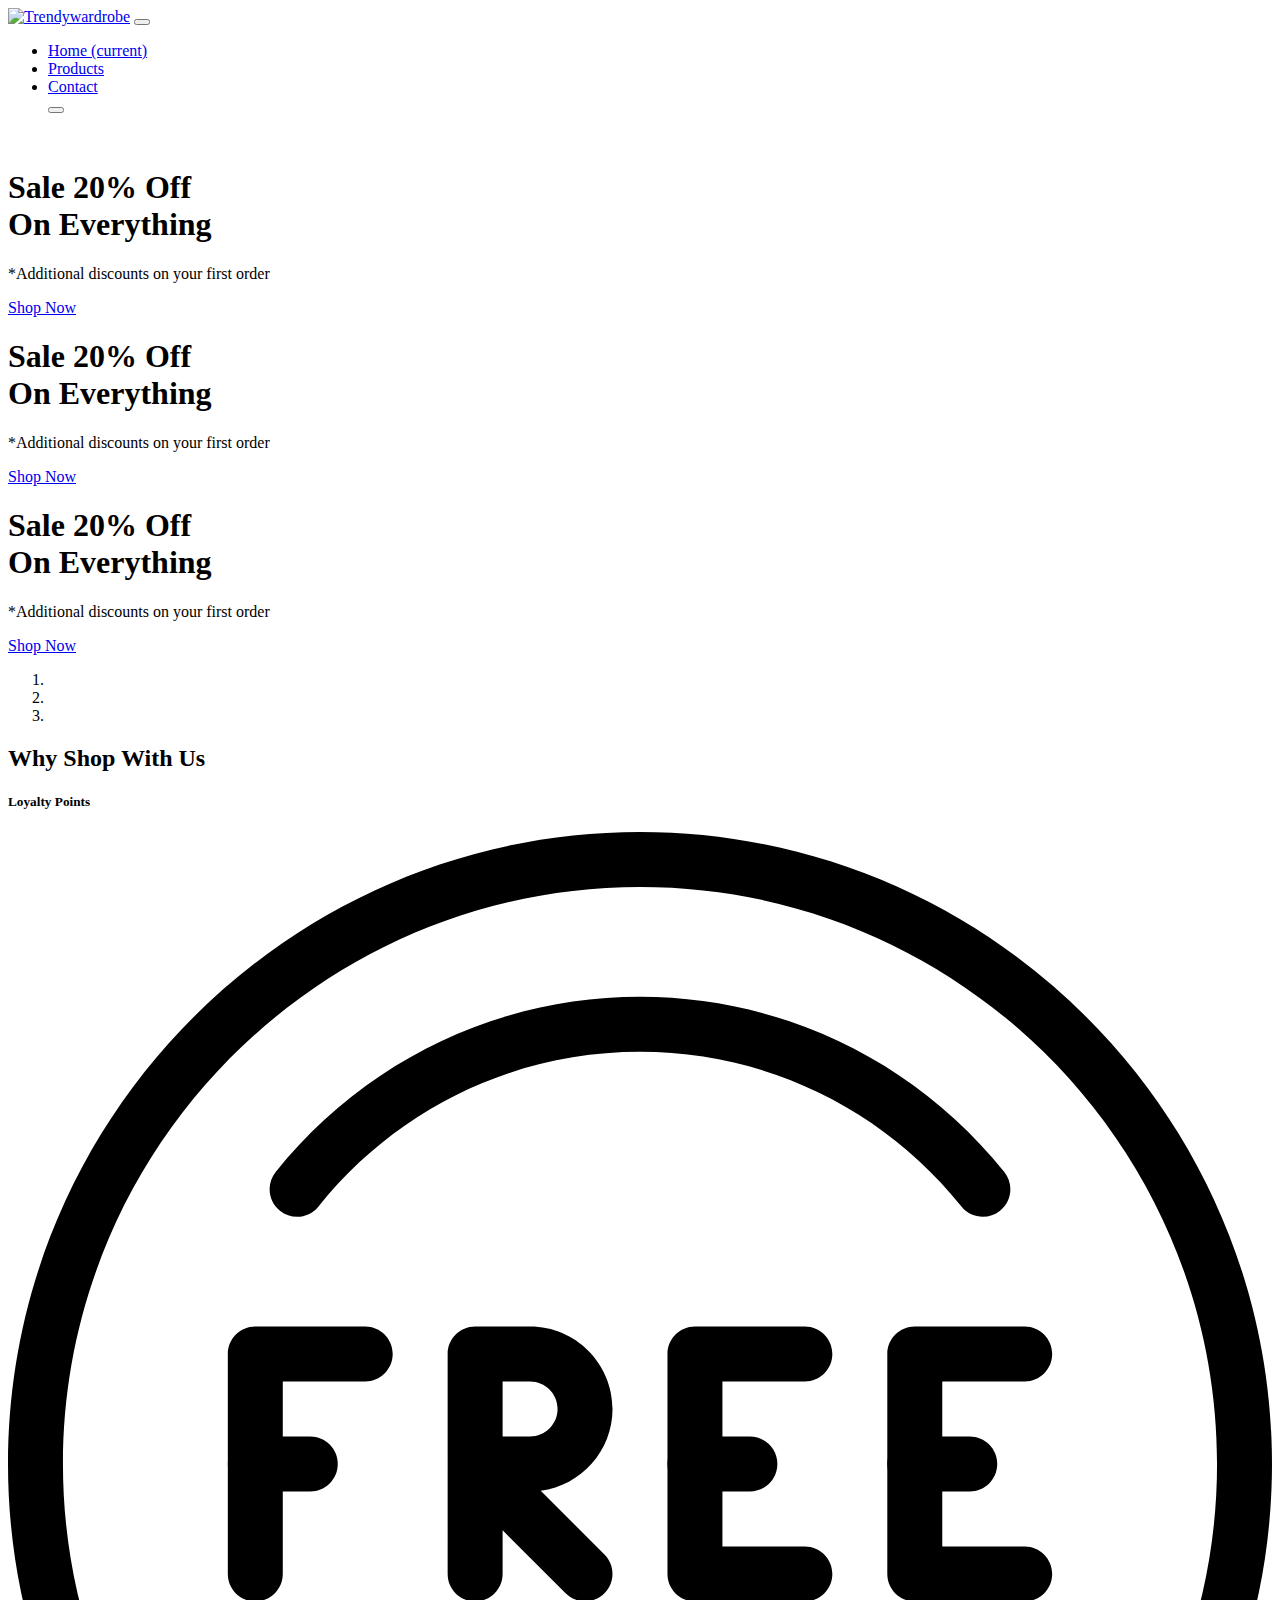
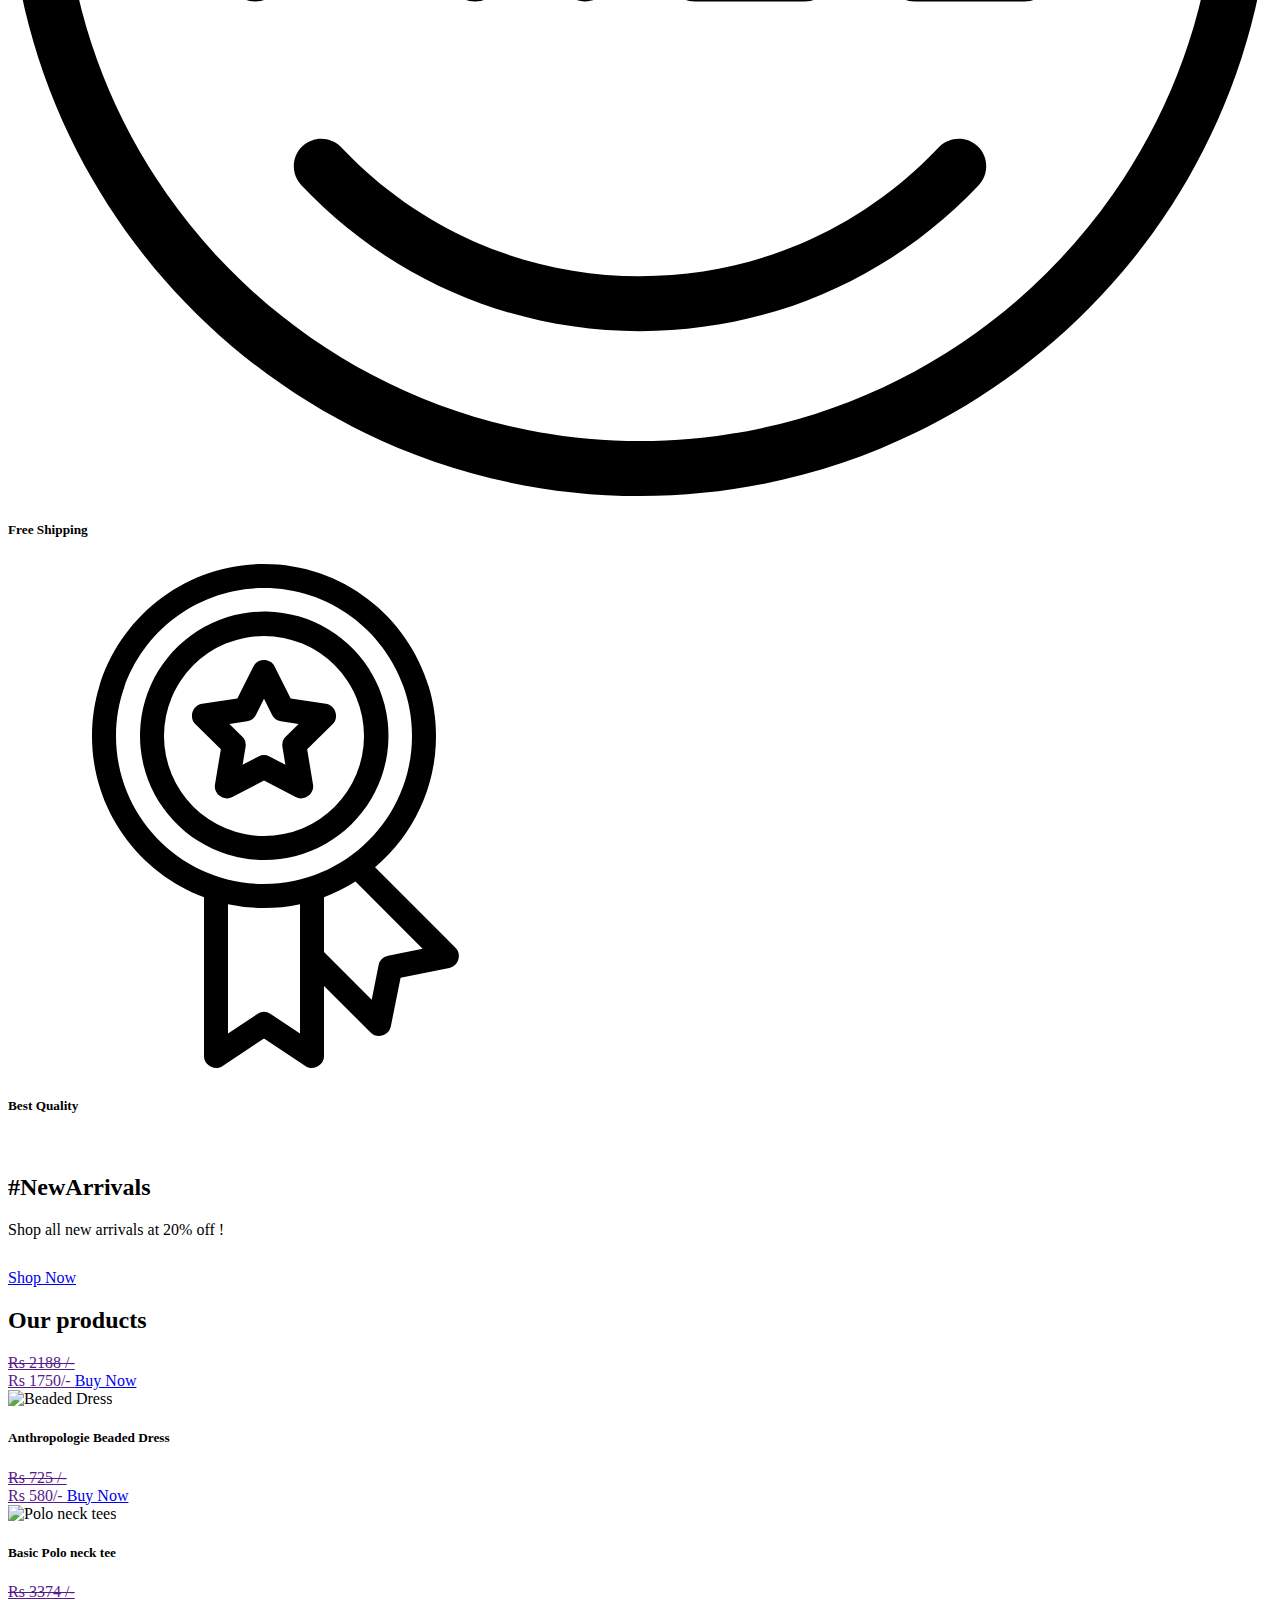
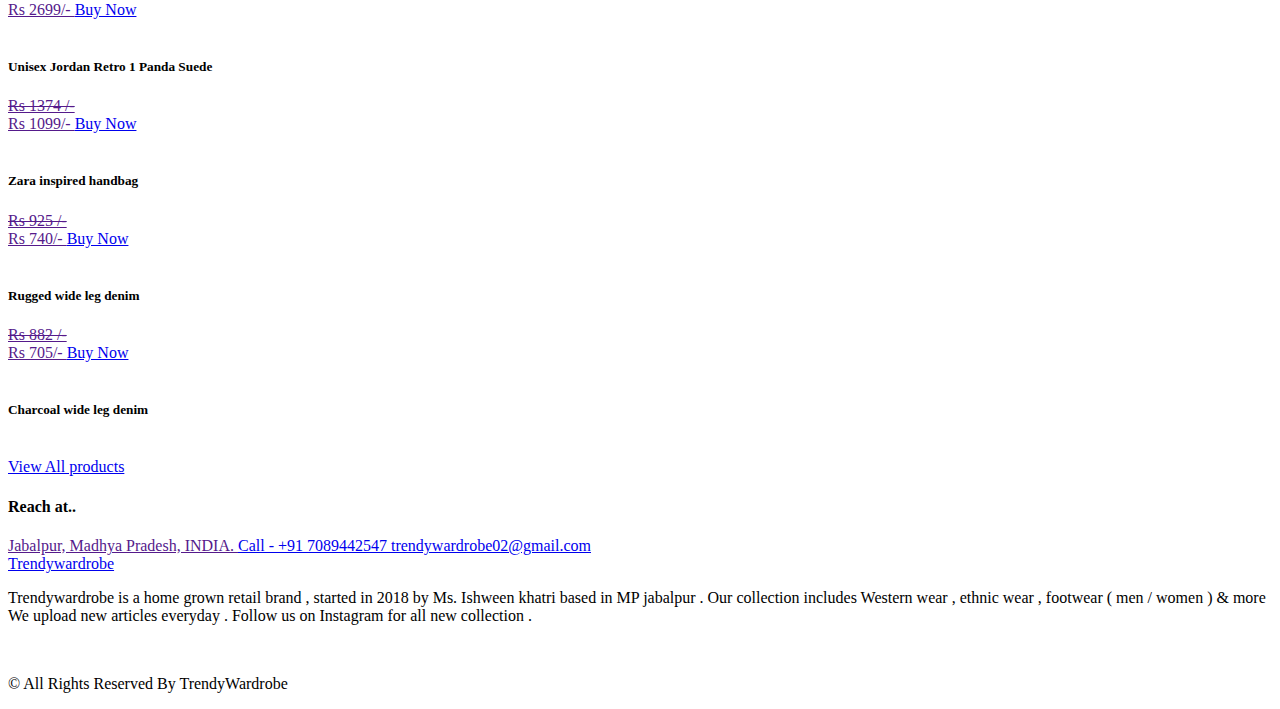
==== commit 84e8f5e8: "update" ====
--- a/index.html
+++ b/index.html
@@ -43,7 +43,7 @@
                         </li>
                       
                         <li class="nav-item">
-                           <a class="nav-link" href="contact.html">Policy</a>
+                           <a class="nav-link" href="contact.html">Contact</a>
                         </li>
 
                         <form class="form-inline">
